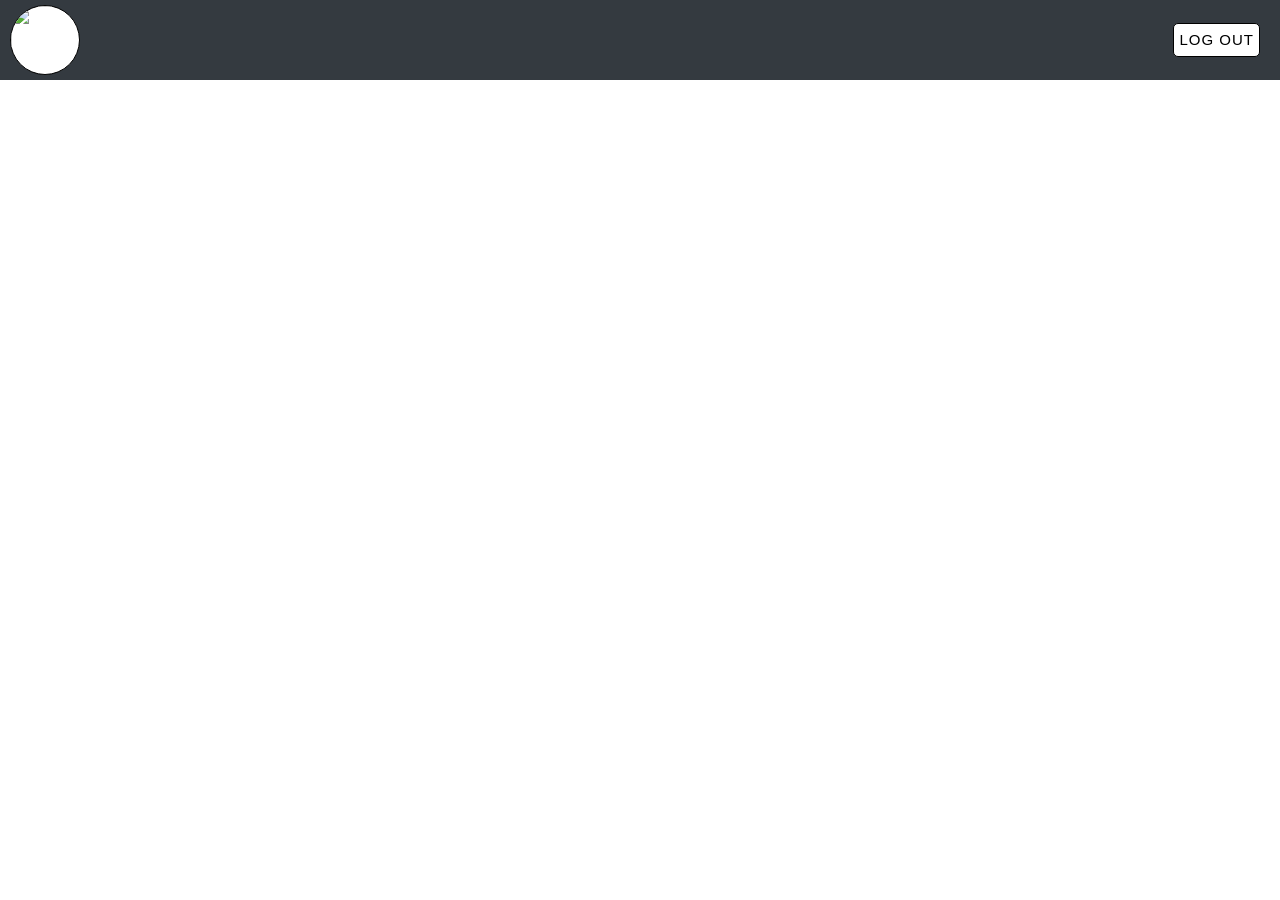
==== www/app.html @ 8a8f84ce "Initial commit" ====
<!DOCTYPE html>
<html>
  <head>
    <meta charset="utf-8" />
    <meta name="format-detection" content="telephone=no" />
    <meta name="msapplication-tap-highlight" content="no" />
    <meta
      name="viewport"
      content="user-scalable=no, initial-scale=1, maximum-scale=1, minimum-scale=1, width=device-width"
    />

    <!-- <meta http-equiv="Content-Security-Policy" content="default-src * 'unsafe-inline'; style-src 'self' https://stackpath.bootstrapcdn.com/bootstrap/4.1.3/css/bootstrap.min.css 'unsafe-inline'; media-src *" /> -->

    <!-- <script src="https://www.gstatic.com/firebasejs/5.11.1/firebase.js"></script> -->

    <!-- Bootstrap CSS -->
    <link
      rel="stylesheet"
      href="https://stackpath.bootstrapcdn.com/bootstrap/4.1.3/css/bootstrap.min.css"
      integrity="sha384-MCw98/SFnGE8fJT3GXwEOngsV7Zt27NXFoaoApmYm81iuXoPkFOJwJ8ERdknLPMO"
      crossorigin="anonymous"
    />
    <!--===============================================================================================-->
    <link rel="icon" type="image/png" href="images/icons/favicon.ico" />
    <link
      rel="stylesheet"
      type="text/css"
      href="vendor/bootstrap/css/bootstrap.min.css"
    />
    <link
      rel="stylesheet"
      type="text/css"
      href="fonts/font-awesome-4.7.0/css/font-awesome.min.css"
    />
    <link
      rel="stylesheet"
      type="text/css"
      href="fonts/iconic/css/material-design-iconic-font.min.css"
    />
    <link rel="stylesheet" type="text/css" href="vendor/animate/animate.css" />
    <link
      rel="stylesheet"
      type="text/css"
      href="vendor/css-hamburgers/hamburgers.min.css"
    />
    <link
      rel="stylesheet"
      type="text/css"
      href="vendor/animsition/css/animsition.min.css"
    />
    <link
      rel="stylesheet"
      type="text/css"
      href="vendor/select2/select2.min.css"
    />
    <link
      rel="stylesheet"
      type="text/css"
      href="vendor/daterangepicker/daterangepicker.css"
    />
    <link
      rel="stylesheet"
      href="https://use.fontawesome.com/releases/v5.8.2/css/all.css"
      integrity="sha384-oS3vJWv+0UjzBfQzYUhtDYW+Pj2yciDJxpsK1OYPAYjqT085Qq/1cq5FLXAZQ7Ay"
      crossorigin="anonymous"
    />
    <link rel="stylesheet" type="text/css" href="css/jquery-ui.css" />
    <!--===============================================================================================-->
    <link
      rel="stylesheet"
      href="https://cdn.jsdelivr.net/gh/fancyapps/fancybox@3.5.7/dist/jquery.fancybox.min.css"
    />

    <link rel="stylesheet" type="text/css" href="css/app.css" />
    <title>PomocnikNCD</title>
  </head>

  <body>
    <div class="header navbar navbar-dark bg-dark">
      <img
        src="https://www.w3schools.com/w3css/img_avatar3.png"
        alt=""
        id="profileImg"
      />
      <span id="userName"></span>
      <button type="button" id="logOut">Log Out</button>
    </div>
    <!-- -----------------------------LOGIN---------------- -->
    
    <!-- Optional JavaScript -->
    <!-- jQuery first, then Popper.js, then Bootstrap JS -->
    <script
      src="https://code.jquery.com/jquery-3.3.1.slim.min.js"
      integrity="sha384-q8i/X+965DzO0rT7abK41JStQIAqVgRVzpbzo5smXKp4YfRvH+8abtTE1Pi6jizo"
      crossorigin="anonymous"
    ></script>
    <script
      src="https://cdnjs.cloudflare.com/ajax/libs/popper.js/1.14.3/umd/popper.min.js"
      integrity="sha384-ZMP7rVo3mIykV+2+9J3UJ46jBk0WLaUAdn689aCwoqbBJiSnjAK/l8WvCWPIPm49"
      crossorigin="anonymous"
    ></script>
    <script
      src="https://stackpath.bootstrapcdn.com/bootstrap/4.1.3/js/bootstrap.min.js"
      integrity="sha384-ChfqqxuZUCnJSK3+MXmPNIyE6ZbWh2IMqE241rYiqJxyMiZ6OW/JmZQ5stwEULTy"
      crossorigin="anonymous"
    ></script>
    <script src="https://ajax.googleapis.com/ajax/libs/jquery/2.1.3/jquery.min.js"></script>

    <!-- Firebase App (the core Firebase SDK) is always required and must be listed first -->
    <script src="https://www.gstatic.com/firebasejs/5.11.1/firebase-app.js"></script>

    <!-- Add Firebase products that you want to use -->
    <script src="https://www.gstatic.com/firebasejs/5.11.1/firebase-auth.js"></script>
    <script src="https://www.gstatic.com/firebasejs/5.11.1/firebase-database.js"></script>
    <script src="https://www.gstatic.com/firebasejs/6.0.2/firebase-storage.js"></script>
    <script src="https://www.gstatic.com/firebasejs/6.1.0/firebase-firestore.js"></script>

    <!--===============================================================================================-->
    <script src="vendor/jquery/jquery-3.2.1.min.js"></script>
    <script src="vendor/animsition/js/animsition.min.js"></script>
    <script src="vendor/bootstrap/js/popper.js"></script>
    <script src="vendor/bootstrap/js/bootstrap.min.js"></script>
    <script src="vendor/select2/select2.min.js"></script>
    <script src="vendor/daterangepicker/moment.min.js"></script>
    <script src="vendor/daterangepicker/daterangepicker.js"></script>
    <script src="vendor/countdowntime/countdowntime.js"></script>
    <!--===============================================================================================-->
    <script src="https://cdn.jsdelivr.net/gh/fancyapps/fancybox@3.5.7/dist/jquery.fancybox.min.js"></script>

    <script type="text/javascript" src="js/jquery-ui.js"></script>
    <script type="text/javascript" src="cordova.js"></script>
    <script type="text/javascript" src="js/index.js"></script>
    <script type="text/javascript" src="js/weather.js"></script>
    <script type="text/javascript" src="js/air.js"></script>
    <script type="text/javascript" src="js/todolist.js"></script>
    <script type="text/javascript" src="js/fast_sms.js"></script>
    <script type="text/javascript" src="js/calendar.js"></script>
    <script>
      function changeLocation(location) {
        const views = document.getElementsByClassName("change-location");
        const el = document.getElementById(location + "-block");
        el.classList.remove("d-none");
        Array.prototype.forEach.call(views, (child) => {
          if (child.id !== location) {
            child.classList.remove("active");
            const element = document.getElementById(child.id + "-block");

            element && element.classList.add("d-none");
          } else {
            child.classList.add("active");
          }
        });
      }
    </script>
  </body>
</html>
---- www/fonts/iconic/css/material-design-iconic-font.min.css ----
@font-face{font-family:Material-Design-Iconic-Font;src:url(../fonts/Material-Design-Iconic-Font.woff2?v=2.2.0) format('woff2'),url(../fonts/Material-Design-Iconic-Font.woff?v=2.2.0) format('woff'),url(../fonts/Material-Design-Iconic-Font.ttf?v=2.2.0) format('truetype')}.zmdi{display:inline-block;font:normal normal normal 14px/1 'Material-Design-Iconic-Font';font-size:inherit;text-rendering:auto;-webkit-font-smoothing:antialiased;-moz-osx-font-smoothing:grayscale}.zmdi-hc-lg{font-size:1.33333333em;line-height:.75em;vertical-align:-15%}.zmdi-hc-2x{font-size:2em}.zmdi-hc-3x{font-size:3em}.zmdi-hc-4x{font-size:4em}.zmdi-hc-5x{font-size:5em}.zmdi-hc-fw{width:1.28571429em;text-align:center}.zmdi-hc-ul{padding-left:0;margin-left:2.14285714em;list-style-type:none}.zmdi-hc-ul>li{position:relative}.zmdi-hc-li{position:absolute;left:-2.14285714em;width:2.14285714em;top:.14285714em;text-align:center}.zmdi-hc-li.zmdi-hc-lg{left:-1.85714286em}.zmdi-hc-border{padding:.1em .25em;border:solid .1em #9e9e9e;border-radius:2px}.zmdi-hc-border-circle{padding:.1em .25em;border:solid .1em #9e9e9e;border-radius:50%}.zmdi.pull-left{float:left;margin-right:.15em}.zmdi.pull-right{float:right;margin-left:.15em}.zmdi-hc-spin{-webkit-animation:zmdi-spin 1.5s infinite linear;animation:zmdi-spin 1.5s infinite linear}.zmdi-hc-spin-reverse{-webkit-animation:zmdi-spin-reverse 1.5s infinite linear;animation:zmdi-spin-reverse 1.5s infinite linear}@-webkit-keyframes zmdi-spin{0%{-webkit-transform:rotate(0deg);transform:rotate(0deg)}100%{-webkit-transform:rotate(359deg);transform:rotate(359deg)}}@keyframes zmdi-spin{0%{-webkit-transform:rotate(0deg);transform:rotate(0deg)}100%{-webkit-transform:rotate(359deg);transform:rotate(359deg)}}@-webkit-keyframes zmdi-spin-reverse{0%{-webkit-transform:rotate(0deg);transform:rotate(0deg)}100%{-webkit-transform:rotate(-359deg);transform:rotate(-359deg)}}@keyframes zmdi-spin-reverse{0%{-webkit-transform:rotate(0deg);transform:rotate(0deg)}100%{-webkit-transform:rotate(-359deg);transform:rotate(-359deg)}}.zmdi-hc-rotate-90{-webkit-transform:rotate(90deg);-ms-transform:rotate(90deg);transform:rotate(90deg)}.zmdi-hc-rotate-180{-webkit-transform:rotate(180deg);-ms-transform:rotate(180deg);transform:rotate(180deg)}.zmdi-hc-rotate-270{-webkit-transform:rotate(270deg);-ms-transform:rotate(270deg);transform:rotate(270deg)}.zmdi-hc-flip-horizontal{-webkit-transform:scale(-1,1);-ms-transform:scale(-1,1);transform:scale(-1,1)}.zmdi-hc-flip-vertical{-webkit-transform:scale(1,-1);-ms-transform:scale(1,-1);transform:scale(1,-1)}.zmdi-hc-stack{position:relative;display:inline-block;width:2em;height:2em;line-height:2em;vertical-align:middle}.zmdi-hc-stack-1x,.zmdi-hc-stack-2x{position:absolute;left:0;width:100%;text-align:center}.zmdi-hc-stack-1x{line-height:inherit}.zmdi-hc-stack-2x{font-size:2em}.zmdi-hc-inverse{color:#fff}.zmdi-3d-rotation:before{content:'\f101'}.zmdi-airplane-off:before{content:'\f102'}.zmdi-airplane:before{content:'\f103'}.zmdi-album:before{content:'\f104'}.zmdi-archive:before{content:'\f105'}.zmdi-assignment-account:before{content:'\f106'}.zmdi-assignment-alert:before{content:'\f107'}.zmdi-assignment-check:before{content:'\f108'}.zmdi-assignment-o:before{content:'\f109'}.zmdi-assignment-return:before{content:'\f10a'}.zmdi-assignment-returned:before{content:'\f10b'}.zmdi-assignment:before{content:'\f10c'}.zmdi-attachment-alt:before{content:'\f10d'}.zmdi-attachment:before{content:'\f10e'}.zmdi-audio:before{content:'\f10f'}.zmdi-badge-check:before{content:'\f110'}.zmdi-balance-wallet:before{content:'\f111'}.zmdi-balance:before{content:'\f112'}.zmdi-battery-alert:before{content:'\f113'}.zmdi-battery-flash:before{content:'\f114'}.zmdi-battery-unknown:before{content:'\f115'}.zmdi-battery:before{content:'\f116'}.zmdi-bike:before{content:'\f117'}.zmdi-block-alt:before{content:'\f118'}.zmdi-block:before{content:'\f119'}.zmdi-boat:before{content:'\f11a'}.zmdi-book-image:before{content:'\f11b'}.zmdi-book:before{content:'\f11c'}.zmdi-bookmark-outline:before{content:'\f11d'}.zmdi-bookmark:before{content:'\f11e'}.zmdi-brush:before{content:'\f11f'}.zmdi-bug:before{content:'\f120'}.zmdi-bus:before{content:'\f121'}.zmdi-cake:before{content:'\f122'}.zmdi-car-taxi:before{content:'\f123'}.zmdi-car-wash:before{content:'\f124'}.zmdi-car:before{content:'\f125'}.zmdi-card-giftcard:before{content:'\f126'}.zmdi-card-membership:before{content:'\f127'}.zmdi-card-travel:before{content:'\f128'}.zmdi-card:before{content:'\f129'}.zmdi-case-check:before{content:'\f12a'}.zmdi-case-download:before{content:'\f12b'}.zmdi-case-play:before{content:'\f12c'}.zmdi-case:before{content:'\f12d'}.zmdi-cast-connected:before{content:'\f12e'}.zmdi-cast:before{content:'\f12f'}.zmdi-chart-donut:before{content:'\f130'}.zmdi-chart:before{content:'\f131'}.zmdi-city-alt:before{content:'\f132'}.zmdi-city:before{content:'\f133'}.zmdi-close-circle-o:before{content:'\f134'}.zmdi-close-circle:before{content:'\f135'}.zmdi-close:before{content:'\f136'}.zmdi-cocktail:before{content:'\f137'}.zmdi-code-setting:before{content:'\f138'}.zmdi-code-smartphone:before{content:'\f139'}.zmdi-code:before{content:'\f13a'}.zmdi-coffee:before{content:'\f13b'}.zmdi-collection-bookmark:before{content:'\f13c'}.zmdi-collection-case-play:before{content:'\f13d'}.zmdi-collection-folder-image:before{content:'\f13e'}.zmdi-collection-image-o:before{content:'\f13f'}.zmdi-collection-image:before{content:'\f140'}.zmdi-collection-item-1:before{content:'\f141'}.zmdi-collection-item-2:before{content:'\f142'}.zmdi-collection-item-3:before{content:'\f143'}.zmdi-collection-item-4:before{content:'\f144'}.zmdi-collection-item-5:before{content:'\f145'}.zmdi-collection-item-6:before{content:'\f146'}.zmdi-collection-item-7:before{content:'\f147'}.zmdi-collection-item-8:before{content:'\f148'}.zmdi-collection-item-9-plus:before{content:'\f149'}.zmdi-collection-item-9:before{content:'\f14a'}.zmdi-collection-item:before{content:'\f14b'}.zmdi-collection-music:before{content:'\f14c'}.zmdi-collection-pdf:before{content:'\f14d'}.zmdi-collection-plus:before{content:'\f14e'}.zmdi-collection-speaker:before{content:'\f14f'}.zmdi-collection-text:before{content:'\f150'}.zmdi-collection-video:before{content:'\f151'}.zmdi-compass:before{content:'\f152'}.zmdi-cutlery:before{content:'\f153'}.zmdi-delete:before{content:'\f154'}.zmdi-dialpad:before{content:'\f155'}.zmdi-dns:before{content:'\f156'}.zmdi-drink:before{content:'\f157'}.zmdi-edit:before{content:'\f158'}.zmdi-email-open:before{content:'\f159'}.zmdi-email:before{content:'\f15a'}.zmdi-eye-off:before{content:'\f15b'}.zmdi-eye:before{content:'\f15c'}.zmdi-eyedropper:before{content:'\f15d'}.zmdi-favorite-outline:before{content:'\f15e'}.zmdi-favorite:before{content:'\f15f'}.zmdi-filter-list:before{content:'\f160'}.zmdi-fire:before{content:'\f161'}.zmdi-flag:before{content:'\f162'}.zmdi-flare:before{content:'\f163'}.zmdi-flash-auto:before{content:'\f164'}.zmdi-flash-off:before{content:'\f165'}.zmdi-flash:before{content:'\f166'}.zmdi-flip:before{content:'\f167'}.zmdi-flower-alt:before{content:'\f168'}.zmdi-flower:before{content:'\f169'}.zmdi-font:before{content:'\f16a'}.zmdi-fullscreen-alt:before{content:'\f16b'}.zmdi-fullscreen-exit:before{content:'\f16c'}.zmdi-fullscreen:before{content:'\f16d'}.zmdi-functions:before{content:'\f16e'}.zmdi-gas-station:before{content:'\f16f'}.zmdi-gesture:before{content:'\f170'}.zmdi-globe-alt:before{content:'\f171'}.zmdi-globe-lock:before{content:'\f172'}.zmdi-globe:before{content:'\f173'}.zmdi-graduation-cap:before{content:'\f174'}.zmdi-home:before{content:'\f175'}.zmdi-hospital-alt:before{content:'\f176'}.zmdi-hospital:before{content:'\f177'}.zmdi-hotel:before{content:'\f178'}.zmdi-hourglass-alt:before{content:'\f179'}.zmdi-hourglass-outline:before{content:'\f17a'}.zmdi-hourglass:before{content:'\f17b'}.zmdi-http:before{content:'\f17c'}.zmdi-image-alt:before{content:'\f17d'}.zmdi-image-o:before{content:'\f17e'}.zmdi-image:before{content:'\f17f'}.zmdi-inbox:before{content:'\f180'}.zmdi-invert-colors-off:before{content:'\f181'}.zmdi-invert-colors:before{content:'\f182'}.zmdi-key:before{content:'\f183'}.zmdi-label-alt-outline:before{content:'\f184'}.zmdi-label-alt:before{content:'\f185'}.zmdi-label-heart:before{content:'\f186'}.zmdi-label:before{content:'\f187'}.zmdi-labels:before{content:'\f188'}.zmdi-lamp:before{content:'\f189'}.zmdi-landscape:before{content:'\f18a'}.zmdi-layers-off:before{content:'\f18b'}.zmdi-layers:before{content:'\f18c'}.zmdi-library:before{content:'\f18d'}.zmdi-link:before{content:'\f18e'}.zmdi-lock-open:before{content:'\f18f'}.zmdi-lock-outline:before{content:'\f190'}.zmdi-lock:before{content:'\f191'}.zmdi-mail-reply-all:before{content:'\f192'}.zmdi-mail-reply:before{content:'\f193'}.zmdi-mail-send:before{content:'\f194'}.zmdi-mall:before{content:'\f195'}.zmdi-map:before{content:'\f196'}.zmdi-menu:before{content:'\f197'}.zmdi-money-box:before{content:'\f198'}.zmdi-money-off:before{content:'\f199'}.zmdi-money:before{content:'\f19a'}.zmdi-more-vert:before{content:'\f19b'}.zmdi-more:before{content:'\f19c'}.zmdi-movie-alt:before{content:'\f19d'}.zmdi-movie:before{content:'\f19e'}.zmdi-nature-people:before{content:'\f19f'}.zmdi-nature:before{content:'\f1a0'}.zmdi-navigation:before{content:'\f1a1'}.zmdi-open-in-browser:before{content:'\f1a2'}.zmdi-open-in-new:before{content:'\f1a3'}.zmdi-palette:before{content:'\f1a4'}.zmdi-parking:before{content:'\f1a5'}.zmdi-pin-account:before{content:'\f1a6'}.zmdi-pin-assistant:before{content:'\f1a7'}.zmdi-pin-drop:before{content:'\f1a8'}.zmdi-pin-help:before{content:'\f1a9'}.zmdi-pin-off:before{content:'\f1aa'}.zmdi-pin:before{content:'\f1ab'}.zmdi-pizza:before{content:'\f1ac'}.zmdi-plaster:before{content:'\f1ad'}.zmdi-power-setting:before{content:'\f1ae'}.zmdi-power:before{content:'\f1af'}.zmdi-print:before{content:'\f1b0'}.zmdi-puzzle-piece:before{content:'\f1b1'}.zmdi-quote:before{content:'\f1b2'}.zmdi-railway:before{content:'\f1b3'}.zmdi-receipt:before{content:'\f1b4'}.zmdi-refresh-alt:before{content:'\f1b5'}.zmdi-refresh-sync-alert:before{content:'\f1b6'}.zmdi-refresh-sync-off:before{content:'\f1b7'}.zmdi-refresh-sync:before{content:'\f1b8'}.zmdi-refresh:before{content:'\f1b9'}.zmdi-roller:before{content:'\f1ba'}.zmdi-ruler:before{content:'\f1bb'}.zmdi-scissors:before{content:'\f1bc'}.zmdi-screen-rotation-lock:before{content:'\f1bd'}.zmdi-screen-rotation:before{content:'\f1be'}.zmdi-search-for:before{content:'\f1bf'}.zmdi-search-in-file:before{content:'\f1c0'}.zmdi-search-in-page:before{content:'\f1c1'}.zmdi-search-replace:before{content:'\f1c2'}.zmdi-search:before{content:'\f1c3'}.zmdi-seat:before{content:'\f1c4'}.zmdi-settings-square:before{content:'\f1c5'}.zmdi-settings:before{content:'\f1c6'}.zmdi-shield-check:before{content:'\f1c7'}.zmdi-shield-security:before{content:'\f1c8'}.zmdi-shopping-basket:before{content:'\f1c9'}.zmdi-shopping-cart-plus:before{content:'\f1ca'}.zmdi-shopping-cart:before{content:'\f1cb'}.zmdi-sign-in:before{content:'\f1cc'}.zmdi-sort-amount-asc:before{content:'\f1cd'}.zmdi-sort-amount-desc:before{content:'\f1ce'}.zmdi-sort-asc:before{content:'\f1cf'}.zmdi-sort-desc:before{content:'\f1d0'}.zmdi-spellcheck:before{content:'\f1d1'}.zmdi-storage:before{content:'\f1d2'}.zmdi-store-24:before{content:'\f1d3'}.zmdi-store:before{content:'\f1d4'}.zmdi-subway:before{content:'\f1d5'}.zmdi-sun:before{content:'\f1d6'}.zmdi-tab-unselected:before{content:'\f1d7'}.zmdi-tab:before{content:'\f1d8'}.zmdi-tag-close:before{content:'\f1d9'}.zmdi-tag-more:before{content:'\f1da'}.zmdi-tag:before{content:'\f1db'}.zmdi-thumb-down:before{content:'\f1dc'}.zmdi-thumb-up-down:before{content:'\f1dd'}.zmdi-thumb-up:before{content:'\f1de'}.zmdi-ticket-star:before{content:'\f1df'}.zmdi-toll:before{content:'\f1e0'}.zmdi-toys:before{content:'\f1e1'}.zmdi-traffic:before{content:'\f1e2'}.zmdi-translate:before{content:'\f1e3'}.zmdi-triangle-down:before{content:'\f1e4'}.zmdi-triangle-up:before{content:'\f1e5'}.zmdi-truck:before{content:'\f1e6'}.zmdi-turning-sign:before{content:'\f1e7'}.zmdi-wallpaper:before{content:'\f1e8'}.zmdi-washing-machine:before{content:'\f1e9'}.zmdi-window-maximize:before{content:'\f1ea'}.zmdi-window-minimize:before{content:'\f1eb'}.zmdi-window-restore:before{content:'\f1ec'}.zmdi-wrench:before{content:'\f1ed'}.zmdi-zoom-in:before{content:'\f1ee'}.zmdi-zoom-out:before{content:'\f1ef'}.zmdi-alert-circle-o:before{content:'\f1f0'}.zmdi-alert-circle:before{content:'\f1f1'}.zmdi-alert-octagon:before{content:'\f1f2'}.zmdi-alert-polygon:before{content:'\f1f3'}.zmdi-alert-triangle:before{content:'\f1f4'}.zmdi-help-outline:before{content:'\f1f5'}.zmdi-help:before{content:'\f1f6'}.zmdi-info-outline:before{content:'\f1f7'}.zmdi-info:before{content:'\f1f8'}.zmdi-notifications-active:before{content:'\f1f9'}.zmdi-notifications-add:before{content:'\f1fa'}.zmdi-notifications-none:before{content:'\f1fb'}.zmdi-notifications-off:before{content:'\f1fc'}.zmdi-notifications-paused:before{content:'\f1fd'}.zmdi-notifications:before{content:'\f1fe'}.zmdi-account-add:before{content:'\f1ff'}.zmdi-account-box-mail:before{content:'\f200'}.zmdi-account-box-o:before{content:'\f201'}.zmdi-account-box-phone:before{content:'\f202'}.zmdi-account-box:before{content:'\f203'}.zmdi-account-calendar:before{content:'\f204'}.zmdi-account-circle:before{content:'\f205'}.zmdi-account-o:before{content:'\f206'}.zmdi-account:before{content:'\f207'}.zmdi-accounts-add:before{content:'\f208'}.zmdi-accounts-alt:before{content:'\f209'}.zmdi-accounts-list-alt:before{content:'\f20a'}.zmdi-accounts-list:before{content:'\f20b'}.zmdi-accounts-outline:before{content:'\f20c'}.zmdi-accounts:before{content:'\f20d'}.zmdi-face:before{content:'\f20e'}.zmdi-female:before{content:'\f20f'}.zmdi-male-alt:before{content:'\f210'}.zmdi-male-female:before{content:'\f211'}.zmdi-male:before{content:'\f212'}.zmdi-mood-bad:before{content:'\f213'}.zmdi-mood:before{content:'\f214'}.zmdi-run:before{content:'\f215'}.zmdi-walk:before{content:'\f216'}.zmdi-cloud-box:before{content:'\f217'}.zmdi-cloud-circle:before{content:'\f218'}.zmdi-cloud-done:before{content:'\f219'}.zmdi-cloud-download:before{content:'\f21a'}.zmdi-cloud-off:before{content:'\f21b'}.zmdi-cloud-outline-alt:before{content:'\f21c'}.zmdi-cloud-outline:before{content:'\f21d'}.zmdi-cloud-upload:before{content:'\f21e'}.zmdi-cloud:before{content:'\f21f'}.zmdi-download:before{content:'\f220'}.zmdi-file-plus:before{content:'\f221'}.zmdi-file-text:before{content:'\f222'}.zmdi-file:before{content:'\f223'}.zmdi-folder-outline:before{content:'\f224'}.zmdi-folder-person:before{content:'\f225'}.zmdi-folder-star-alt:before{content:'\f226'}.zmdi-folder-star:before{content:'\f227'}.zmdi-folder:before{content:'\f228'}.zmdi-gif:before{content:'\f229'}.zmdi-upload:before{content:'\f22a'}.zmdi-border-all:before{content:'\f22b'}.zmdi-border-bottom:before{content:'\f22c'}.zmdi-border-clear:before{content:'\f22d'}.zmdi-border-color:before{content:'\f22e'}.zmdi-border-horizontal:before{content:'\f22f'}.zmdi-border-inner:before{content:'\f230'}.zmdi-border-left:before{content:'\f231'}.zmdi-border-outer:before{content:'\f232'}.zmdi-border-right:before{content:'\f233'}.zmdi-border-style:before{content:'\f234'}.zmdi-border-top:before{content:'\f235'}.zmdi-border-vertical:before{content:'\f236'}.zmdi-copy:before{content:'\f237'}.zmdi-crop:before{content:'\f238'}.zmdi-format-align-center:before{content:'\f239'}.zmdi-format-align-justify:before{content:'\f23a'}.zmdi-format-align-left:before{content:'\f23b'}.zmdi-format-align-right:before{content:'\f23c'}.zmdi-format-bold:before{content:'\f23d'}.zmdi-format-clear-all:before{content:'\f23e'}.zmdi-format-clear:before{content:'\f23f'}.zmdi-format-color-fill:before{content:'\f240'}.zmdi-format-color-reset:before{content:'\f241'}.zmdi-format-color-text:before{content:'\f242'}.zmdi-format-indent-decrease:before{content:'\f243'}.zmdi-format-indent-increase:before{content:'\f244'}.zmdi-format-italic:before{content:'\f245'}.zmdi-format-line-spacing:before{content:'\f246'}.zmdi-format-list-bulleted:before{content:'\f247'}.zmdi-format-list-numbered:before{content:'\f248'}.zmdi-format-ltr:before{content:'\f249'}.zmdi-format-rtl:before{content:'\f24a'}.zmdi-format-size:before{content:'\f24b'}.zmdi-format-strikethrough-s:before{content:'\f24c'}.zmdi-format-strikethrough:before{content:'\f24d'}.zmdi-format-subject:before{content:'\f24e'}.zmdi-format-underlined:before{content:'\f24f'}.zmdi-format-valign-bottom:before{content:'\f250'}.zmdi-format-valign-center:before{content:'\f251'}.zmdi-format-valign-top:before{content:'\f252'}.zmdi-redo:before{content:'\f253'}.zmdi-select-all:before{content:'\f254'}.zmdi-space-bar:before{content:'\f255'}.zmdi-text-format:before{content:'\f256'}.zmdi-transform:before{content:'\f257'}.zmdi-undo:before{content:'\f258'}.zmdi-wrap-text:before{content:'\f259'}.zmdi-comment-alert:before{content:'\f25a'}.zmdi-comment-alt-text:before{content:'\f25b'}.zmdi-comment-alt:before{content:'\f25c'}.zmdi-comment-edit:before{content:'\f25d'}.zmdi-comment-image:before{content:'\f25e'}.zmdi-comment-list:before{content:'\f25f'}.zmdi-comment-more:before{content:'\f260'}.zmdi-comment-outline:before{content:'\f261'}.zmdi-comment-text-alt:before{content:'\f262'}.zmdi-comment-text:before{content:'\f263'}.zmdi-comment-video:before{content:'\f264'}.zmdi-comment:before{content:'\f265'}.zmdi-comments:before{content:'\f266'}.zmdi-check-all:before{content:'\f267'}.zmdi-check-circle-u:before{content:'\f268'}.zmdi-check-circle:before{content:'\f269'}.zmdi-check-square:before{content:'\f26a'}.zmdi-check:before{content:'\f26b'}.zmdi-circle-o:before{content:'\f26c'}.zmdi-circle:before{content:'\f26d'}.zmdi-dot-circle-alt:before{content:'\f26e'}.zmdi-dot-circle:before{content:'\f26f'}.zmdi-minus-circle-outline:before{content:'\f270'}.zmdi-minus-circle:before{content:'\f271'}.zmdi-minus-square:before{content:'\f272'}.zmdi-minus:before{content:'\f273'}.zmdi-plus-circle-o-duplicate:before{content:'\f274'}.zmdi-plus-circle-o:before{content:'\f275'}.zmdi-plus-circle:before{content:'\f276'}.zmdi-plus-square:before{content:'\f277'}.zmdi-plus:before{content:'\f278'}.zmdi-square-o:before{content:'\f279'}.zmdi-star-circle:before{content:'\f27a'}.zmdi-star-half:before{content:'\f27b'}.zmdi-star-outline:before{content:'\f27c'}.zmdi-star:before{content:'\f27d'}.zmdi-bluetooth-connected:before{content:'\f27e'}.zmdi-bluetooth-off:before{content:'\f27f'}.zmdi-bluetooth-search:before{content:'\f280'}.zmdi-bluetooth-setting:before{content:'\f281'}.zmdi-bluetooth:before{content:'\f282'}.zmdi-camera-add:before{content:'\f283'}.zmdi-camera-alt:before{content:'\f284'}.zmdi-camera-bw:before{content:'\f285'}.zmdi-camera-front:before{content:'\f286'}.zmdi-camera-mic:before{content:'\f287'}.zmdi-camera-party-mode:before{content:'\f288'}.zmdi-camera-rear:before{content:'\f289'}.zmdi-camera-roll:before{content:'\f28a'}.zmdi-camera-switch:before{content:'\f28b'}.zmdi-camera:before{content:'\f28c'}.zmdi-card-alert:before{content:'\f28d'}.zmdi-card-off:before{content:'\f28e'}.zmdi-card-sd:before{content:'\f28f'}.zmdi-card-sim:before{content:'\f290'}.zmdi-desktop-mac:before{content:'\f291'}.zmdi-desktop-windows:before{content:'\f292'}.zmdi-device-hub:before{content:'\f293'}.zmdi-devices-off:before{content:'\f294'}.zmdi-devices:before{content:'\f295'}.zmdi-dock:before{content:'\f296'}.zmdi-floppy:before{content:'\f297'}.zmdi-gamepad:before{content:'\f298'}.zmdi-gps-dot:before{content:'\f299'}.zmdi-gps-off:before{content:'\f29a'}.zmdi-gps:before{content:'\f29b'}.zmdi-headset-mic:before{content:'\f29c'}.zmdi-headset:before{content:'\f29d'}.zmdi-input-antenna:before{content:'\f29e'}.zmdi-input-composite:before{content:'\f29f'}.zmdi-input-hdmi:before{content:'\f2a0'}.zmdi-input-power:before{content:'\f2a1'}.zmdi-input-svideo:before{content:'\f2a2'}.zmdi-keyboard-hide:before{content:'\f2a3'}.zmdi-keyboard:before{content:'\f2a4'}.zmdi-laptop-chromebook:before{content:'\f2a5'}.zmdi-laptop-mac:before{content:'\f2a6'}.zmdi-laptop:before{content:'\f2a7'}.zmdi-mic-off:before{content:'\f2a8'}.zmdi-mic-outline:before{content:'\f2a9'}.zmdi-mic-setting:before{content:'\f2aa'}.zmdi-mic:before{content:'\f2ab'}.zmdi-mouse:before{content:'\f2ac'}.zmdi-network-alert:before{content:'\f2ad'}.zmdi-network-locked:before{content:'\f2ae'}.zmdi-network-off:before{content:'\f2af'}.zmdi-network-outline:before{content:'\f2b0'}.zmdi-network-setting:before{content:'\f2b1'}.zmdi-network:before{content:'\f2b2'}.zmdi-phone-bluetooth:before{content:'\f2b3'}.zmdi-phone-end:before{content:'\f2b4'}.zmdi-phone-forwarded:before{content:'\f2b5'}.zmdi-phone-in-talk:before{content:'\f2b6'}.zmdi-phone-locked:before{content:'\f2b7'}.zmdi-phone-missed:before{content:'\f2b8'}.zmdi-phone-msg:before{content:'\f2b9'}.zmdi-phone-paused:before{content:'\f2ba'}.zmdi-phone-ring:before{content:'\f2bb'}.zmdi-phone-setting:before{content:'\f2bc'}.zmdi-phone-sip:before{content:'\f2bd'}.zmdi-phone:before{content:'\f2be'}.zmdi-portable-wifi-changes:before{content:'\f2bf'}.zmdi-portable-wifi-off:before{content:'\f2c0'}.zmdi-portable-wifi:before{content:'\f2c1'}.zmdi-radio:before{content:'\f2c2'}.zmdi-reader:before{content:'\f2c3'}.zmdi-remote-control-alt:before{content:'\f2c4'}.zmdi-remote-control:before{content:'\f2c5'}.zmdi-router:before{content:'\f2c6'}.zmdi-scanner:before{content:'\f2c7'}.zmdi-smartphone-android:before{content:'\f2c8'}.zmdi-smartphone-download:before{content:'\f2c9'}.zmdi-smartphone-erase:before{content:'\f2ca'}.zmdi-smartphone-info:before{content:'\f2cb'}.zmdi-smartphone-iphone:before{content:'\f2cc'}.zmdi-smartphone-landscape-lock:before{content:'\f2cd'}.zmdi-smartphone-landscape:before{content:'\f2ce'}.zmdi-smartphone-lock:before{content:'\f2cf'}.zmdi-smartphone-portrait-lock:before{content:'\f2d0'}.zmdi-smartphone-ring:before{content:'\f2d1'}.zmdi-smartphone-setting:before{content:'\f2d2'}.zmdi-smartphone-setup:before{content:'\f2d3'}.zmdi-smartphone:before{content:'\f2d4'}.zmdi-speaker:before{content:'\f2d5'}.zmdi-tablet-android:before{content:'\f2d6'}.zmdi-tablet-mac:before{content:'\f2d7'}.zmdi-tablet:before{content:'\f2d8'}.zmdi-tv-alt-play:before{content:'\f2d9'}.zmdi-tv-list:before{content:'\f2da'}.zmdi-tv-play:before{content:'\f2db'}.zmdi-tv:before{content:'\f2dc'}.zmdi-usb:before{content:'\f2dd'}.zmdi-videocam-off:before{content:'\f2de'}.zmdi-videocam-switch:before{content:'\f2df'}.zmdi-videocam:before{content:'\f2e0'}.zmdi-watch:before{content:'\f2e1'}.zmdi-wifi-alt-2:before{content:'\f2e2'}.zmdi-wifi-alt:before{content:'\f2e3'}.zmdi-wifi-info:before{content:'\f2e4'}.zmdi-wifi-lock:before{content:'\f2e5'}.zmdi-wifi-off:before{content:'\f2e6'}.zmdi-wifi-outline:before{content:'\f2e7'}.zmdi-wifi:before{content:'\f2e8'}.zmdi-arrow-left-bottom:before{content:'\f2e9'}.zmdi-arrow-left:before{content:'\f2ea'}.zmdi-arrow-merge:before{content:'\f2eb'}.zmdi-arrow-missed:before{content:'\f2ec'}.zmdi-arrow-right-top:before{content:'\f2ed'}.zmdi-arrow-right:before{content:'\f2ee'}.zmdi-arrow-split:before{content:'\f2ef'}.zmdi-arrows:before{content:'\f2f0'}.zmdi-caret-down-circle:before{content:'\f2f1'}.zmdi-caret-down:before{content:'\f2f2'}.zmdi-caret-left-circle:before{content:'\f2f3'}.zmdi-caret-left:before{content:'\f2f4'}.zmdi-caret-right-circle:before{content:'\f2f5'}.zmdi-caret-right:before{content:'\f2f6'}.zmdi-caret-up-circle:before{content:'\f2f7'}.zmdi-caret-up:before{content:'\f2f8'}.zmdi-chevron-down:before{content:'\f2f9'}.zmdi-chevron-left:before{content:'\f2fa'}.zmdi-chevron-right:before{content:'\f2fb'}.zmdi-chevron-up:before{content:'\f2fc'}.zmdi-forward:before{content:'\f2fd'}.zmdi-long-arrow-down:before{content:'\f2fe'}.zmdi-long-arrow-left:before{content:'\f2ff'}.zmdi-long-arrow-return:before{content:'\f300'}.zmdi-long-arrow-right:before{content:'\f301'}.zmdi-long-arrow-tab:before{content:'\f302'}.zmdi-long-arrow-up:before{content:'\f303'}.zmdi-rotate-ccw:before{content:'\f304'}.zmdi-rotate-cw:before{content:'\f305'}.zmdi-rotate-left:before{content:'\f306'}.zmdi-rotate-right:before{content:'\f307'}.zmdi-square-down:before{content:'\f308'}.zmdi-square-right:before{content:'\f309'}.zmdi-swap-alt:before{content:'\f30a'}.zmdi-swap-vertical-circle:before{content:'\f30b'}.zmdi-swap-vertical:before{content:'\f30c'}.zmdi-swap:before{content:'\f30d'}.zmdi-trending-down:before{content:'\f30e'}.zmdi-trending-flat:before{content:'\f30f'}.zmdi-trending-up:before{content:'\f310'}.zmdi-unfold-less:before{content:'\f311'}.zmdi-unfold-more:before{content:'\f312'}.zmdi-apps:before{content:'\f313'}.zmdi-grid-off:before{content:'\f314'}.zmdi-grid:before{content:'\f315'}.zmdi-view-agenda:before{content:'\f316'}.zmdi-view-array:before{content:'\f317'}.zmdi-view-carousel:before{content:'\f318'}.zmdi-view-column:before{content:'\f319'}.zmdi-view-comfy:before{content:'\f31a'}.zmdi-view-compact:before{content:'\f31b'}.zmdi-view-dashboard:before{content:'\f31c'}.zmdi-view-day:before{content:'\f31d'}.zmdi-view-headline:before{content:'\f31e'}.zmdi-view-list-alt:before{content:'\f31f'}.zmdi-view-list:before{content:'\f320'}.zmdi-view-module:before{content:'\f321'}.zmdi-view-quilt:before{content:'\f322'}.zmdi-view-stream:before{content:'\f323'}.zmdi-view-subtitles:before{content:'\f324'}.zmdi-view-toc:before{content:'\f325'}.zmdi-view-web:before{content:'\f326'}.zmdi-view-week:before{content:'\f327'}.zmdi-widgets:before{content:'\f328'}.zmdi-alarm-check:before{content:'\f329'}.zmdi-alarm-off:before{content:'\f32a'}.zmdi-alarm-plus:before{content:'\f32b'}.zmdi-alarm-snooze:before{content:'\f32c'}.zmdi-alarm:before{content:'\f32d'}.zmdi-calendar-alt:before{content:'\f32e'}.zmdi-calendar-check:before{content:'\f32f'}.zmdi-calendar-close:before{content:'\f330'}.zmdi-calendar-note:before{content:'\f331'}.zmdi-calendar:before{content:'\f332'}.zmdi-time-countdown:before{content:'\f333'}.zmdi-time-interval:before{content:'\f334'}.zmdi-time-restore-setting:before{content:'\f335'}.zmdi-time-restore:before{content:'\f336'}.zmdi-time:before{content:'\f337'}.zmdi-timer-off:before{content:'\f338'}.zmdi-timer:before{content:'\f339'}.zmdi-android-alt:before{content:'\f33a'}.zmdi-android:before{content:'\f33b'}.zmdi-apple:before{content:'\f33c'}.zmdi-behance:before{content:'\f33d'}.zmdi-codepen:before{content:'\f33e'}.zmdi-dribbble:before{content:'\f33f'}.zmdi-dropbox:before{content:'\f340'}.zmdi-evernote:before{content:'\f341'}.zmdi-facebook-box:before{content:'\f342'}.zmdi-facebook:before{content:'\f343'}.zmdi-github-box:before{content:'\f344'}.zmdi-github:before{content:'\f345'}.zmdi-google-drive:before{content:'\f346'}.zmdi-google-earth:before{content:'\f347'}.zmdi-google-glass:before{content:'\f348'}.zmdi-google-maps:before{content:'\f349'}.zmdi-google-pages:before{content:'\f34a'}.zmdi-google-play:before{content:'\f34b'}.zmdi-google-plus-box:before{content:'\f34c'}.zmdi-google-plus:before{content:'\f34d'}.zmdi-google:before{content:'\f34e'}.zmdi-instagram:before{content:'\f34f'}.zmdi-language-css3:before{content:'\f350'}.zmdi-language-html5:before{content:'\f351'}.zmdi-language-javascript:before{content:'\f352'}.zmdi-language-python-alt:before{content:'\f353'}.zmdi-language-python:before{content:'\f354'}.zmdi-lastfm:before{content:'\f355'}.zmdi-linkedin-box:before{content:'\f356'}.zmdi-paypal:before{content:'\f357'}.zmdi-pinterest-box:before{content:'\f358'}.zmdi-pocket:before{content:'\f359'}.zmdi-polymer:before{content:'\f35a'}.zmdi-share:before{content:'\f35b'}.zmdi-stackoverflow:before{content:'\f35c'}.zmdi-steam-square:before{content:'\f35d'}.zmdi-steam:before{content:'\f35e'}.zmdi-twitter-box:before{content:'\f35f'}.zmdi-twitter:before{content:'\f360'}.zmdi-vk:before{content:'\f361'}.zmdi-wikipedia:before{content:'\f362'}.zmdi-windows:before{content:'\f363'}.zmdi-aspect-ratio-alt:before{content:'\f364'}.zmdi-aspect-ratio:before{content:'\f365'}.zmdi-blur-circular:before{content:'\f366'}.zmdi-blur-linear:before{content:'\f367'}.zmdi-blur-off:before{content:'\f368'}.zmdi-blur:before{content:'\f369'}.zmdi-brightness-2:before{content:'\f36a'}.zmdi-brightness-3:before{content:'\f36b'}.zmdi-brightness-4:before{content:'\f36c'}.zmdi-brightness-5:before{content:'\f36d'}.zmdi-brightness-6:before{content:'\f36e'}.zmdi-brightness-7:before{content:'\f36f'}.zmdi-brightness-auto:before{content:'\f370'}.zmdi-brightness-setting:before{content:'\f371'}.zmdi-broken-image:before{content:'\f372'}.zmdi-center-focus-strong:before{content:'\f373'}.zmdi-center-focus-weak:before{content:'\f374'}.zmdi-compare:before{content:'\f375'}.zmdi-crop-16-9:before{content:'\f376'}.zmdi-crop-3-2:before{content:'\f377'}.zmdi-crop-5-4:before{content:'\f378'}.zmdi-crop-7-5:before{content:'\f379'}.zmdi-crop-din:before{content:'\f37a'}.zmdi-crop-free:before{content:'\f37b'}.zmdi-crop-landscape:before{content:'\f37c'}.zmdi-crop-portrait:before{content:'\f37d'}.zmdi-crop-square:before{content:'\f37e'}.zmdi-exposure-alt:before{content:'\f37f'}.zmdi-exposure:before{content:'\f380'}.zmdi-filter-b-and-w:before{content:'\f381'}.zmdi-filter-center-focus:before{content:'\f382'}.zmdi-filter-frames:before{content:'\f383'}.zmdi-filter-tilt-shift:before{content:'\f384'}.zmdi-gradient:before{content:'\f385'}.zmdi-grain:before{content:'\f386'}.zmdi-graphic-eq:before{content:'\f387'}.zmdi-hdr-off:before{content:'\f388'}.zmdi-hdr-strong:before{content:'\f389'}.zmdi-hdr-weak:before{content:'\f38a'}.zmdi-hdr:before{content:'\f38b'}.zmdi-iridescent:before{content:'\f38c'}.zmdi-leak-off:before{content:'\f38d'}.zmdi-leak:before{content:'\f38e'}.zmdi-looks:before{content:'\f38f'}.zmdi-loupe:before{content:'\f390'}.zmdi-panorama-horizontal:before{content:'\f391'}.zmdi-panorama-vertical:before{content:'\f392'}.zmdi-panorama-wide-angle:before{content:'\f393'}.zmdi-photo-size-select-large:before{content:'\f394'}.zmdi-photo-size-select-small:before{content:'\f395'}.zmdi-picture-in-picture:before{content:'\f396'}.zmdi-slideshow:before{content:'\f397'}.zmdi-texture:before{content:'\f398'}.zmdi-tonality:before{content:'\f399'}.zmdi-vignette:before{content:'\f39a'}.zmdi-wb-auto:before{content:'\f39b'}.zmdi-eject-alt:before{content:'\f39c'}.zmdi-eject:before{content:'\f39d'}.zmdi-equalizer:before{content:'\f39e'}.zmdi-fast-forward:before{content:'\f39f'}.zmdi-fast-rewind:before{content:'\f3a0'}.zmdi-forward-10:before{content:'\f3a1'}.zmdi-forward-30:before{content:'\f3a2'}.zmdi-forward-5:before{content:'\f3a3'}.zmdi-hearing:before{content:'\f3a4'}.zmdi-pause-circle-outline:before{content:'\f3a5'}.zmdi-pause-circle:before{content:'\f3a6'}.zmdi-pause:before{content:'\f3a7'}.zmdi-play-circle-outline:before{content:'\f3a8'}.zmdi-play-circle:before{content:'\f3a9'}.zmdi-play:before{content:'\f3aa'}.zmdi-playlist-audio:before{content:'\f3ab'}.zmdi-playlist-plus:before{content:'\f3ac'}.zmdi-repeat-one:before{content:'\f3ad'}.zmdi-repeat:before{content:'\f3ae'}.zmdi-replay-10:before{content:'\f3af'}.zmdi-replay-30:before{content:'\f3b0'}.zmdi-replay-5:before{content:'\f3b1'}.zmdi-replay:before{content:'\f3b2'}.zmdi-shuffle:before{content:'\f3b3'}.zmdi-skip-next:before{content:'\f3b4'}.zmdi-skip-previous:before{content:'\f3b5'}.zmdi-stop:before{content:'\f3b6'}.zmdi-surround-sound:before{content:'\f3b7'}.zmdi-tune:before{content:'\f3b8'}.zmdi-volume-down:before{content:'\f3b9'}.zmdi-volume-mute:before{content:'\f3ba'}.zmdi-volume-off:before{content:'\f3bb'}.zmdi-volume-up:before{content:'\f3bc'}.zmdi-n-1-square:before{content:'\f3bd'}.zmdi-n-2-square:before{content:'\f3be'}.zmdi-n-3-square:before{content:'\f3bf'}.zmdi-n-4-square:before{content:'\f3c0'}.zmdi-n-5-square:before{content:'\f3c1'}.zmdi-n-6-square:before{content:'\f3c2'}.zmdi-neg-1:before{content:'\f3c3'}.zmdi-neg-2:before{content:'\f3c4'}.zmdi-plus-1:before{content:'\f3c5'}.zmdi-plus-2:before{content:'\f3c6'}.zmdi-sec-10:before{content:'\f3c7'}.zmdi-sec-3:before{content:'\f3c8'}.zmdi-zero:before{content:'\f3c9'}.zmdi-airline-seat-flat-angled:before{content:'\f3ca'}.zmdi-airline-seat-flat:before{content:'\f3cb'}.zmdi-airline-seat-individual-suite:before{content:'\f3cc'}.zmdi-airline-seat-legroom-extra:before{content:'\f3cd'}.zmdi-airline-seat-legroom-normal:before{content:'\f3ce'}.zmdi-airline-seat-legroom-reduced:before{content:'\f3cf'}.zmdi-airline-seat-recline-extra:before{content:'\f3d0'}.zmdi-airline-seat-recline-normal:before{content:'\f3d1'}.zmdi-airplay:before{content:'\f3d2'}.zmdi-closed-caption:before{content:'\f3d3'}.zmdi-confirmation-number:before{content:'\f3d4'}.zmdi-developer-board:before{content:'\f3d5'}.zmdi-disc-full:before{content:'\f3d6'}.zmdi-explicit:before{content:'\f3d7'}.zmdi-flight-land:before{content:'\f3d8'}.zmdi-flight-takeoff:before{content:'\f3d9'}.zmdi-flip-to-back:before{content:'\f3da'}.zmdi-flip-to-front:before{content:'\f3db'}.zmdi-group-work:before{content:'\f3dc'}.zmdi-hd:before{content:'\f3dd'}.zmdi-hq:before{content:'\f3de'}.zmdi-markunread-mailbox:before{content:'\f3df'}.zmdi-memory:before{content:'\f3e0'}.zmdi-nfc:before{content:'\f3e1'}.zmdi-play-for-work:before{content:'\f3e2'}.zmdi-power-input:before{content:'\f3e3'}.zmdi-present-to-all:before{content:'\f3e4'}.zmdi-satellite:before{content:'\f3e5'}.zmdi-tap-and-play:before{content:'\f3e6'}.zmdi-vibration:before{content:'\f3e7'}.zmdi-voicemail:before{content:'\f3e8'}.zmdi-group:before{content:'\f3e9'}.zmdi-rss:before{content:'\f3ea'}.zmdi-shape:before{content:'\f3eb'}.zmdi-spinner:before{content:'\f3ec'}.zmdi-ungroup:before{content:'\f3ed'}.zmdi-500px:before{content:'\f3ee'}.zmdi-8tracks:before{content:'\f3ef'}.zmdi-amazon:before{content:'\f3f0'}.zmdi-blogger:before{content:'\f3f1'}.zmdi-delicious:before{content:'\f3f2'}.zmdi-disqus:before{content:'\f3f3'}.zmdi-flattr:before{content:'\f3f4'}.zmdi-flickr:before{content:'\f3f5'}.zmdi-github-alt:before{content:'\f3f6'}.zmdi-google-old:before{content:'\f3f7'}.zmdi-linkedin:before{content:'\f3f8'}.zmdi-odnoklassniki:before{content:'\f3f9'}.zmdi-outlook:before{content:'\f3fa'}.zmdi-paypal-alt:before{content:'\f3fb'}.zmdi-pinterest:before{content:'\f3fc'}.zmdi-playstation:before{content:'\f3fd'}.zmdi-reddit:before{content:'\f3fe'}.zmdi-skype:before{content:'\f3ff'}.zmdi-slideshare:before{content:'\f400'}.zmdi-soundcloud:before{content:'\f401'}.zmdi-tumblr:before{content:'\f402'}.zmdi-twitch:before{content:'\f403'}.zmdi-vimeo:before{content:'\f404'}.zmdi-whatsapp:before{content:'\f405'}.zmdi-xbox:before{content:'\f406'}.zmdi-yahoo:before{content:'\f407'}.zmdi-youtube-play:before{content:'\f408'}.zmdi-youtube:before{content:'\f409'}.zmdi-3d-rotation:before{content:'\f101'}.zmdi-airplane-off:before{content:'\f102'}.zmdi-airplane:before{content:'\f103'}.zmdi-album:before{content:'\f104'}.zmdi-archive:before{content:'\f105'}.zmdi-assignment-account:before{content:'\f106'}.zmdi-assignment-alert:before{content:'\f107'}.zmdi-assignment-check:before{content:'\f108'}.zmdi-assignment-o:before{content:'\f109'}.zmdi-assignment-return:before{content:'\f10a'}.zmdi-assignment-returned:before{content:'\f10b'}.zmdi-assignment:before{content:'\f10c'}.zmdi-attachment-alt:before{content:'\f10d'}.zmdi-attachment:before{content:'\f10e'}.zmdi-audio:before{content:'\f10f'}.zmdi-badge-check:before{content:'\f110'}.zmdi-balance-wallet:before{content:'\f111'}.zmdi-balance:before{content:'\f112'}.zmdi-battery-alert:before{content:'\f113'}.zmdi-battery-flash:before{content:'\f114'}.zmdi-battery-unknown:before{content:'\f115'}.zmdi-battery:before{content:'\f116'}.zmdi-bike:before{content:'\f117'}.zmdi-block-alt:before{content:'\f118'}.zmdi-block:before{content:'\f119'}.zmdi-boat:before{content:'\f11a'}.zmdi-book-image:before{content:'\f11b'}.zmdi-book:before{content:'\f11c'}.zmdi-bookmark-outline:before{content:'\f11d'}.zmdi-bookmark:before{content:'\f11e'}.zmdi-brush:before{content:'\f11f'}.zmdi-bug:before{content:'\f120'}.zmdi-bus:before{content:'\f121'}.zmdi-cake:before{content:'\f122'}.zmdi-car-taxi:before{content:'\f123'}.zmdi-car-wash:before{content:'\f124'}.zmdi-car:before{content:'\f125'}.zmdi-card-giftcard:before{content:'\f126'}.zmdi-card-membership:before{content:'\f127'}.zmdi-card-travel:before{content:'\f128'}.zmdi-card:before{content:'\f129'}.zmdi-case-check:before{content:'\f12a'}.zmdi-case-download:before{content:'\f12b'}.zmdi-case-play:before{content:'\f12c'}.zmdi-case:before{content:'\f12d'}.zmdi-cast-connected:before{content:'\f12e'}.zmdi-cast:before{content:'\f12f'}.zmdi-chart-donut:before{content:'\f130'}.zmdi-chart:before{content:'\f131'}.zmdi-city-alt:before{content:'\f132'}.zmdi-city:before{content:'\f133'}.zmdi-close-circle-o:before{content:'\f134'}.zmdi-close-circle:before{content:'\f135'}.zmdi-close:before{content:'\f136'}.zmdi-cocktail:before{content:'\f137'}.zmdi-code-setting:before{content:'\f138'}.zmdi-code-smartphone:before{content:'\f139'}.zmdi-code:before{content:'\f13a'}.zmdi-coffee:before{content:'\f13b'}.zmdi-collection-bookmark:before{content:'\f13c'}.zmdi-collection-case-play:before{content:'\f13d'}.zmdi-collection-folder-image:before{content:'\f13e'}.zmdi-collection-image-o:before{content:'\f13f'}.zmdi-collection-image:before{content:'\f140'}.zmdi-collection-item-1:before{content:'\f141'}.zmdi-collection-item-2:before{content:'\f142'}.zmdi-collection-item-3:before{content:'\f143'}.zmdi-collection-item-4:before{content:'\f144'}.zmdi-collection-item-5:before{content:'\f145'}.zmdi-collection-item-6:before{content:'\f146'}.zmdi-collection-item-7:before{content:'\f147'}.zmdi-collection-item-8:before{content:'\f148'}.zmdi-collection-item-9-plus:before{content:'\f149'}.zmdi-collection-item-9:before{content:'\f14a'}.zmdi-collection-item:before{content:'\f14b'}.zmdi-collection-music:before{content:'\f14c'}.zmdi-collection-pdf:before{content:'\f14d'}.zmdi-collection-plus:before{content:'\f14e'}.zmdi-collection-speaker:before{content:'\f14f'}.zmdi-collection-text:before{content:'\f150'}.zmdi-collection-video:before{content:'\f151'}.zmdi-compass:before{content:'\f152'}.zmdi-cutlery:before{content:'\f153'}.zmdi-delete:before{content:'\f154'}.zmdi-dialpad:before{content:'\f155'}.zmdi-dns:before{content:'\f156'}.zmdi-drink:before{content:'\f157'}.zmdi-edit:before{content:'\f158'}.zmdi-email-open:before{content:'\f159'}.zmdi-email:before{content:'\f15a'}.zmdi-eye-off:before{content:'\f15b'}.zmdi-eye:before{content:'\f15c'}.zmdi-eyedropper:before{content:'\f15d'}.zmdi-favorite-outline:before{content:'\f15e'}.zmdi-favorite:before{content:'\f15f'}.zmdi-filter-list:before{content:'\f160'}.zmdi-fire:before{content:'\f161'}.zmdi-flag:before{content:'\f162'}.zmdi-flare:before{content:'\f163'}.zmdi-flash-auto:before{content:'\f164'}.zmdi-flash-off:before{content:'\f165'}.zmdi-flash:before{content:'\f166'}.zmdi-flip:before{content:'\f167'}.zmdi-flower-alt:before{content:'\f168'}.zmdi-flower:before{content:'\f169'}.zmdi-font:before{content:'\f16a'}.zmdi-fullscreen-alt:before{content:'\f16b'}.zmdi-fullscreen-exit:before{content:'\f16c'}.zmdi-fullscreen:before{content:'\f16d'}.zmdi-functions:before{content:'\f16e'}.zmdi-gas-station:before{content:'\f16f'}.zmdi-gesture:before{content:'\f170'}.zmdi-globe-alt:before{content:'\f171'}.zmdi-globe-lock:before{content:'\f172'}.zmdi-globe:before{content:'\f173'}.zmdi-graduation-cap:before{content:'\f174'}.zmdi-home:before{content:'\f175'}.zmdi-hospital-alt:before{content:'\f176'}.zmdi-hospital:before{content:'\f177'}.zmdi-hotel:before{content:'\f178'}.zmdi-hourglass-alt:before{content:'\f179'}.zmdi-hourglass-outline:before{content:'\f17a'}.zmdi-hourglass:before{content:'\f17b'}.zmdi-http:before{content:'\f17c'}.zmdi-image-alt:before{content:'\f17d'}.zmdi-image-o:before{content:'\f17e'}.zmdi-image:before{content:'\f17f'}.zmdi-inbox:before{content:'\f180'}.zmdi-invert-colors-off:before{content:'\f181'}.zmdi-invert-colors:before{content:'\f182'}.zmdi-key:before{content:'\f183'}.zmdi-label-alt-outline:before{content:'\f184'}.zmdi-label-alt:before{content:'\f185'}.zmdi-label-heart:before{content:'\f186'}.zmdi-label:before{content:'\f187'}.zmdi-labels:before{content:'\f188'}.zmdi-lamp:before{content:'\f189'}.zmdi-landscape:before{content:'\f18a'}.zmdi-layers-off:before{content:'\f18b'}.zmdi-layers:before{content:'\f18c'}.zmdi-library:before{content:'\f18d'}.zmdi-link:before{content:'\f18e'}.zmdi-lock-open:before{content:'\f18f'}.zmdi-lock-outline:before{content:'\f190'}.zmdi-lock:before{content:'\f191'}.zmdi-mail-reply-all:before{content:'\f192'}.zmdi-mail-reply:before{content:'\f193'}.zmdi-mail-send:before{content:'\f194'}.zmdi-mall:before{content:'\f195'}.zmdi-map:before{content:'\f196'}.zmdi-menu:before{content:'\f197'}.zmdi-money-box:before{content:'\f198'}.zmdi-money-off:before{content:'\f199'}.zmdi-money:before{content:'\f19a'}.zmdi-more-vert:before{content:'\f19b'}.zmdi-more:before{content:'\f19c'}.zmdi-movie-alt:before{content:'\f19d'}.zmdi-movie:before{content:'\f19e'}.zmdi-nature-people:before{content:'\f19f'}.zmdi-nature:before{content:'\f1a0'}.zmdi-navigation:before{content:'\f1a1'}.zmdi-open-in-browser:before{content:'\f1a2'}.zmdi-open-in-new:before{content:'\f1a3'}.zmdi-palette:before{content:'\f1a4'}.zmdi-parking:before{content:'\f1a5'}.zmdi-pin-account:before{content:'\f1a6'}.zmdi-pin-assistant:before{content:'\f1a7'}.zmdi-pin-drop:before{content:'\f1a8'}.zmdi-pin-help:before{content:'\f1a9'}.zmdi-pin-off:before{content:'\f1aa'}.zmdi-pin:before{content:'\f1ab'}.zmdi-pizza:before{content:'\f1ac'}.zmdi-plaster:before{content:'\f1ad'}.zmdi-power-setting:before{content:'\f1ae'}.zmdi-power:before{content:'\f1af'}.zmdi-print:before{content:'\f1b0'}.zmdi-puzzle-piece:before{content:'\f1b1'}.zmdi-quote:before{content:'\f1b2'}.zmdi-railway:before{content:'\f1b3'}.zmdi-receipt:before{content:'\f1b4'}.zmdi-refresh-alt:before{content:'\f1b5'}.zmdi-refresh-sync-alert:before{content:'\f1b6'}.zmdi-refresh-sync-off:before{content:'\f1b7'}.zmdi-refresh-sync:before{content:'\f1b8'}.zmdi-refresh:before{content:'\f1b9'}.zmdi-roller:before{content:'\f1ba'}.zmdi-ruler:before{content:'\f1bb'}.zmdi-scissors:before{content:'\f1bc'}.zmdi-screen-rotation-lock:before{content:'\f1bd'}.zmdi-screen-rotation:before{content:'\f1be'}.zmdi-search-for:before{content:'\f1bf'}.zmdi-search-in-file:before{content:'\f1c0'}.zmdi-search-in-page:before{content:'\f1c1'}.zmdi-search-replace:before{content:'\f1c2'}.zmdi-search:before{content:'\f1c3'}.zmdi-seat:before{content:'\f1c4'}.zmdi-settings-square:before{content:'\f1c5'}.zmdi-settings:before{content:'\f1c6'}.zmdi-shield-check:before{content:'\f1c7'}.zmdi-shield-security:before{content:'\f1c8'}.zmdi-shopping-basket:before{content:'\f1c9'}.zmdi-shopping-cart-plus:before{content:'\f1ca'}.zmdi-shopping-cart:before{content:'\f1cb'}.zmdi-sign-in:before{content:'\f1cc'}.zmdi-sort-amount-asc:before{content:'\f1cd'}.zmdi-sort-amount-desc:before{content:'\f1ce'}.zmdi-sort-asc:before{content:'\f1cf'}.zmdi-sort-desc:before{content:'\f1d0'}.zmdi-spellcheck:before{content:'\f1d1'}.zmdi-storage:before{content:'\f1d2'}.zmdi-store-24:before{content:'\f1d3'}.zmdi-store:before{content:'\f1d4'}.zmdi-subway:before{content:'\f1d5'}.zmdi-sun:before{content:'\f1d6'}.zmdi-tab-unselected:before{content:'\f1d7'}.zmdi-tab:before{content:'\f1d8'}.zmdi-tag-close:before{content:'\f1d9'}.zmdi-tag-more:before{content:'\f1da'}.zmdi-tag:before{content:'\f1db'}.zmdi-thumb-down:before{content:'\f1dc'}.zmdi-thumb-up-down:before{content:'\f1dd'}.zmdi-thumb-up:before{content:'\f1de'}.zmdi-ticket-star:before{content:'\f1df'}.zmdi-toll:before{content:'\f1e0'}.zmdi-toys:before{content:'\f1e1'}.zmdi-traffic:before{content:'\f1e2'}.zmdi-translate:before{content:'\f1e3'}.zmdi-triangle-down:before{content:'\f1e4'}.zmdi-triangle-up:before{content:'\f1e5'}.zmdi-truck:before{content:'\f1e6'}.zmdi-turning-sign:before{content:'\f1e7'}.zmdi-wallpaper:before{content:'\f1e8'}.zmdi-washing-machine:before{content:'\f1e9'}.zmdi-window-maximize:before{content:'\f1ea'}.zmdi-window-minimize:before{content:'\f1eb'}.zmdi-window-restore:before{content:'\f1ec'}.zmdi-wrench:before{content:'\f1ed'}.zmdi-zoom-in:before{content:'\f1ee'}.zmdi-zoom-out:before{content:'\f1ef'}.zmdi-alert-circle-o:before{content:'\f1f0'}.zmdi-alert-circle:before{content:'\f1f1'}.zmdi-alert-octagon:before{content:'\f1f2'}.zmdi-alert-polygon:before{content:'\f1f3'}.zmdi-alert-triangle:before{content:'\f1f4'}.zmdi-help-outline:before{content:'\f1f5'}.zmdi-help:before{content:'\f1f6'}.zmdi-info-outline:before{content:'\f1f7'}.zmdi-info:before{content:'\f1f8'}.zmdi-notifications-active:before{content:'\f1f9'}.zmdi-notifications-add:before{content:'\f1fa'}.zmdi-notifications-none:before{content:'\f1fb'}.zmdi-notifications-off:before{content:'\f1fc'}.zmdi-notifications-paused:before{content:'\f1fd'}.zmdi-notifications:before{content:'\f1fe'}.zmdi-account-add:before{content:'\f1ff'}.zmdi-account-box-mail:before{content:'\f200'}.zmdi-account-box-o:before{content:'\f201'}.zmdi-account-box-phone:before{content:'\f202'}.zmdi-account-box:before{content:'\f203'}.zmdi-account-calendar:before{content:'\f204'}.zmdi-account-circle:before{content:'\f205'}.zmdi-account-o:before{content:'\f206'}.zmdi-account:before{content:'\f207'}.zmdi-accounts-add:before{content:'\f208'}.zmdi-accounts-alt:before{content:'\f209'}.zmdi-accounts-list-alt:before{content:'\f20a'}.zmdi-accounts-list:before{content:'\f20b'}.zmdi-accounts-outline:before{content:'\f20c'}.zmdi-accounts:before{content:'\f20d'}.zmdi-face:before{content:'\f20e'}.zmdi-female:before{content:'\f20f'}.zmdi-male-alt:before{content:'\f210'}.zmdi-male-female:before{content:'\f211'}.zmdi-male:before{content:'\f212'}.zmdi-mood-bad:before{content:'\f213'}.zmdi-mood:before{content:'\f214'}.zmdi-run:before{content:'\f215'}.zmdi-walk:before{content:'\f216'}.zmdi-cloud-box:before{content:'\f217'}.zmdi-cloud-circle:before{content:'\f218'}.zmdi-cloud-done:before{content:'\f219'}.zmdi-cloud-download:before{content:'\f21a'}.zmdi-cloud-off:before{content:'\f21b'}.zmdi-cloud-outline-alt:before{content:'\f21c'}.zmdi-cloud-outline:before{content:'\f21d'}.zmdi-cloud-upload:before{content:'\f21e'}.zmdi-cloud:before{content:'\f21f'}.zmdi-download:before{content:'\f220'}.zmdi-file-plus:before{content:'\f221'}.zmdi-file-text:before{content:'\f222'}.zmdi-file:before{content:'\f223'}.zmdi-folder-outline:before{content:'\f224'}.zmdi-folder-person:before{content:'\f225'}.zmdi-folder-star-alt:before{content:'\f226'}.zmdi-folder-star:before{content:'\f227'}.zmdi-folder:before{content:'\f228'}.zmdi-gif:before{content:'\f229'}.zmdi-upload:before{content:'\f22a'}.zmdi-border-all:before{content:'\f22b'}.zmdi-border-bottom:before{content:'\f22c'}.zmdi-border-clear:before{content:'\f22d'}.zmdi-border-color:before{content:'\f22e'}.zmdi-border-horizontal:before{content:'\f22f'}.zmdi-border-inner:before{content:'\f230'}.zmdi-border-left:before{content:'\f231'}.zmdi-border-outer:before{content:'\f232'}.zmdi-border-right:before{content:'\f233'}.zmdi-border-style:before{content:'\f234'}.zmdi-border-top:before{content:'\f235'}.zmdi-border-vertical:before{content:'\f236'}.zmdi-copy:before{content:'\f237'}.zmdi-crop:before{content:'\f238'}.zmdi-format-align-center:before{content:'\f239'}.zmdi-format-align-justify:before{content:'\f23a'}.zmdi-format-align-left:before{content:'\f23b'}.zmdi-format-align-right:before{content:'\f23c'}.zmdi-format-bold:before{content:'\f23d'}.zmdi-format-clear-all:before{content:'\f23e'}.zmdi-format-clear:before{content:'\f23f'}.zmdi-format-color-fill:before{content:'\f240'}.zmdi-format-color-reset:before{content:'\f241'}.zmdi-format-color-text:before{content:'\f242'}.zmdi-format-indent-decrease:before{content:'\f243'}.zmdi-format-indent-increase:before{content:'\f244'}.zmdi-format-italic:before{content:'\f245'}.zmdi-format-line-spacing:before{content:'\f246'}.zmdi-format-list-bulleted:before{content:'\f247'}.zmdi-format-list-numbered:before{content:'\f248'}.zmdi-format-ltr:before{content:'\f249'}.zmdi-format-rtl:before{content:'\f24a'}.zmdi-format-size:before{content:'\f24b'}.zmdi-format-strikethrough-s:before{content:'\f24c'}.zmdi-format-strikethrough:before{content:'\f24d'}.zmdi-format-subject:before{content:'\f24e'}.zmdi-format-underlined:before{content:'\f24f'}.zmdi-format-valign-bottom:before{content:'\f250'}.zmdi-format-valign-center:before{content:'\f251'}.zmdi-format-valign-top:before{content:'\f252'}.zmdi-redo:before{content:'\f253'}.zmdi-select-all:before{content:'\f254'}.zmdi-space-bar:before{content:'\f255'}.zmdi-text-format:before{content:'\f256'}.zmdi-transform:before{content:'\f257'}.zmdi-undo:before{content:'\f258'}.zmdi-wrap-text:before{content:'\f259'}.zmdi-comment-alert:before{content:'\f25a'}.zmdi-comment-alt-text:before{content:'\f25b'}.zmdi-comment-alt:before{content:'\f25c'}.zmdi-comment-edit:before{content:'\f25d'}.zmdi-comment-image:before{content:'\f25e'}.zmdi-comment-list:before{content:'\f25f'}.zmdi-comment-more:before{content:'\f260'}.zmdi-comment-outline:before{content:'\f261'}.zmdi-comment-text-alt:before{content:'\f262'}.zmdi-comment-text:before{content:'\f263'}.zmdi-comment-video:before{content:'\f264'}.zmdi-comment:before{content:'\f265'}.zmdi-comments:before{content:'\f266'}.zmdi-check-all:before{content:'\f267'}.zmdi-check-circle-u:before{content:'\f268'}.zmdi-check-circle:before{content:'\f269'}.zmdi-check-square:before{content:'\f26a'}.zmdi-check:before{content:'\f26b'}.zmdi-circle-o:before{content:'\f26c'}.zmdi-circle:before{content:'\f26d'}.zmdi-dot-circle-alt:before{content:'\f26e'}.zmdi-dot-circle:before{content:'\f26f'}.zmdi-minus-circle-outline:before{content:'\f270'}.zmdi-minus-circle:before{content:'\f271'}.zmdi-minus-square:before{content:'\f272'}.zmdi-minus:before{content:'\f273'}.zmdi-plus-circle-o-duplicate:before{content:'\f274'}.zmdi-plus-circle-o:before{content:'\f275'}.zmdi-plus-circle:before{content:'\f276'}.zmdi-plus-square:before{content:'\f277'}.zmdi-plus:before{content:'\f278'}.zmdi-square-o:before{content:'\f279'}.zmdi-star-circle:before{content:'\f27a'}.zmdi-star-half:before{content:'\f27b'}.zmdi-star-outline:before{content:'\f27c'}.zmdi-star:before{content:'\f27d'}.zmdi-bluetooth-connected:before{content:'\f27e'}.zmdi-bluetooth-off:before{content:'\f27f'}.zmdi-bluetooth-search:before{content:'\f280'}.zmdi-bluetooth-setting:before{content:'\f281'}.zmdi-bluetooth:before{content:'\f282'}.zmdi-camera-add:before{content:'\f283'}.zmdi-camera-alt:before{content:'\f284'}.zmdi-camera-bw:before{content:'\f285'}.zmdi-camera-front:before{content:'\f286'}.zmdi-camera-mic:before{content:'\f287'}.zmdi-camera-party-mode:before{content:'\f288'}.zmdi-camera-rear:before{content:'\f289'}.zmdi-camera-roll:before{content:'\f28a'}.zmdi-camera-switch:before{content:'\f28b'}.zmdi-camera:before{content:'\f28c'}.zmdi-card-alert:before{content:'\f28d'}.zmdi-card-off:before{content:'\f28e'}.zmdi-card-sd:before{content:'\f28f'}.zmdi-card-sim:before{content:'\f290'}.zmdi-desktop-mac:before{content:'\f291'}.zmdi-desktop-windows:before{content:'\f292'}.zmdi-device-hub:before{content:'\f293'}.zmdi-devices-off:before{content:'\f294'}.zmdi-devices:before{content:'\f295'}.zmdi-dock:before{content:'\f296'}.zmdi-floppy:before{content:'\f297'}.zmdi-gamepad:before{content:'\f298'}.zmdi-gps-dot:before{content:'\f299'}.zmdi-gps-off:before{content:'\f29a'}.zmdi-gps:before{content:'\f29b'}.zmdi-headset-mic:before{content:'\f29c'}.zmdi-headset:before{content:'\f29d'}.zmdi-input-antenna:before{content:'\f29e'}.zmdi-input-composite:before{content:'\f29f'}.zmdi-input-hdmi:before{content:'\f2a0'}.zmdi-input-power:before{content:'\f2a1'}.zmdi-input-svideo:before{content:'\f2a2'}.zmdi-keyboard-hide:before{content:'\f2a3'}.zmdi-keyboard:before{content:'\f2a4'}.zmdi-laptop-chromebook:before{content:'\f2a5'}.zmdi-laptop-mac:before{content:'\f2a6'}.zmdi-laptop:before{content:'\f2a7'}.zmdi-mic-off:before{content:'\f2a8'}.zmdi-mic-outline:before{content:'\f2a9'}.zmdi-mic-setting:before{content:'\f2aa'}.zmdi-mic:before{content:'\f2ab'}.zmdi-mouse:before{content:'\f2ac'}.zmdi-network-alert:before{content:'\f2ad'}.zmdi-network-locked:before{content:'\f2ae'}.zmdi-network-off:before{content:'\f2af'}.zmdi-network-outline:before{content:'\f2b0'}.zmdi-network-setting:before{content:'\f2b1'}.zmdi-network:before{content:'\f2b2'}.zmdi-phone-bluetooth:before{content:'\f2b3'}.zmdi-phone-end:before{content:'\f2b4'}.zmdi-phone-forwarded:before{content:'\f2b5'}.zmdi-phone-in-talk:before{content:'\f2b6'}.zmdi-phone-locked:before{content:'\f2b7'}.zmdi-phone-missed:before{content:'\f2b8'}.zmdi-phone-msg:before{content:'\f2b9'}.zmdi-phone-paused:before{content:'\f2ba'}.zmdi-phone-ring:before{content:'\f2bb'}.zmdi-phone-setting:before{content:'\f2bc'}.zmdi-phone-sip:before{content:'\f2bd'}.zmdi-phone:before{content:'\f2be'}.zmdi-portable-wifi-changes:before{content:'\f2bf'}.zmdi-portable-wifi-off:before{content:'\f2c0'}.zmdi-portable-wifi:before{content:'\f2c1'}.zmdi-radio:before{content:'\f2c2'}.zmdi-reader:before{content:'\f2c3'}.zmdi-remote-control-alt:before{content:'\f2c4'}.zmdi-remote-control:before{content:'\f2c5'}.zmdi-router:before{content:'\f2c6'}.zmdi-scanner:before{content:'\f2c7'}.zmdi-smartphone-android:before{content:'\f2c8'}.zmdi-smartphone-download:before{content:'\f2c9'}.zmdi-smartphone-erase:before{content:'\f2ca'}.zmdi-smartphone-info:before{content:'\f2cb'}.zmdi-smartphone-iphone:before{content:'\f2cc'}.zmdi-smartphone-landscape-lock:before{content:'\f2cd'}.zmdi-smartphone-landscape:before{content:'\f2ce'}.zmdi-smartphone-lock:before{content:'\f2cf'}.zmdi-smartphone-portrait-lock:before{content:'\f2d0'}.zmdi-smartphone-ring:before{content:'\f2d1'}.zmdi-smartphone-setting:before{content:'\f2d2'}.zmdi-smartphone-setup:before{content:'\f2d3'}.zmdi-smartphone:before{content:'\f2d4'}.zmdi-speaker:before{content:'\f2d5'}.zmdi-tablet-android:before{content:'\f2d6'}.zmdi-tablet-mac:before{content:'\f2d7'}.zmdi-tablet:before{content:'\f2d8'}.zmdi-tv-alt-play:before{content:'\f2d9'}.zmdi-tv-list:before{content:'\f2da'}.zmdi-tv-play:before{content:'\f2db'}.zmdi-tv:before{content:'\f2dc'}.zmdi-usb:before{content:'\f2dd'}.zmdi-videocam-off:before{content:'\f2de'}.zmdi-videocam-switch:before{content:'\f2df'}.zmdi-videocam:before{content:'\f2e0'}.zmdi-watch:before{content:'\f2e1'}.zmdi-wifi-alt-2:before{content:'\f2e2'}.zmdi-wifi-alt:before{content:'\f2e3'}.zmdi-wifi-info:before{content:'\f2e4'}.zmdi-wifi-lock:before{content:'\f2e5'}.zmdi-wifi-off:before{content:'\f2e6'}.zmdi-wifi-outline:before{content:'\f2e7'}.zmdi-wifi:before{content:'\f2e8'}.zmdi-arrow-left-bottom:before{content:'\f2e9'}.zmdi-arrow-left:before{content:'\f2ea'}.zmdi-arrow-merge:before{content:'\f2eb'}.zmdi-arrow-missed:before{content:'\f2ec'}.zmdi-arrow-right-top:before{content:'\f2ed'}.zmdi-arrow-right:before{content:'\f2ee'}.zmdi-arrow-split:before{content:'\f2ef'}.zmdi-arrows:before{content:'\f2f0'}.zmdi-caret-down-circle:before{content:'\f2f1'}.zmdi-caret-down:before{content:'\f2f2'}.zmdi-caret-left-circle:before{content:'\f2f3'}.zmdi-caret-left:before{content:'\f2f4'}.zmdi-caret-right-circle:before{content:'\f2f5'}.zmdi-caret-right:before{content:'\f2f6'}.zmdi-caret-up-circle:before{content:'\f2f7'}.zmdi-caret-up:before{content:'\f2f8'}.zmdi-chevron-down:before{content:'\f2f9'}.zmdi-chevron-left:before{content:'\f2fa'}.zmdi-chevron-right:before{content:'\f2fb'}.zmdi-chevron-up:before{content:'\f2fc'}.zmdi-forward:before{content:'\f2fd'}.zmdi-long-arrow-down:before{content:'\f2fe'}.zmdi-long-arrow-left:before{content:'\f2ff'}.zmdi-long-arrow-return:before{content:'\f300'}.zmdi-long-arrow-right:before{content:'\f301'}.zmdi-long-arrow-tab:before{content:'\f302'}.zmdi-long-arrow-up:before{content:'\f303'}.zmdi-rotate-ccw:before{content:'\f304'}.zmdi-rotate-cw:before{content:'\f305'}.zmdi-rotate-left:before{content:'\f306'}.zmdi-rotate-right:before{content:'\f307'}.zmdi-square-down:before{content:'\f308'}.zmdi-square-right:before{content:'\f309'}.zmdi-swap-alt:before{content:'\f30a'}.zmdi-swap-vertical-circle:before{content:'\f30b'}.zmdi-swap-vertical:before{content:'\f30c'}.zmdi-swap:before{content:'\f30d'}.zmdi-trending-down:before{content:'\f30e'}.zmdi-trending-flat:before{content:'\f30f'}.zmdi-trending-up:before{content:'\f310'}.zmdi-unfold-less:before{content:'\f311'}.zmdi-unfold-more:before{content:'\f312'}.zmdi-apps:before{content:'\f313'}.zmdi-grid-off:before{content:'\f314'}.zmdi-grid:before{content:'\f315'}.zmdi-view-agenda:before{content:'\f316'}.zmdi-view-array:before{content:'\f317'}.zmdi-view-carousel:before{content:'\f318'}.zmdi-view-column:before{content:'\f319'}.zmdi-view-comfy:before{content:'\f31a'}.zmdi-view-compact:before{content:'\f31b'}.zmdi-view-dashboard:before{content:'\f31c'}.zmdi-view-day:before{content:'\f31d'}.zmdi-view-headline:before{content:'\f31e'}.zmdi-view-list-alt:before{content:'\f31f'}.zmdi-view-list:before{content:'\f320'}.zmdi-view-module:before{content:'\f321'}.zmdi-view-quilt:before{content:'\f322'}.zmdi-view-stream:before{content:'\f323'}.zmdi-view-subtitles:before{content:'\f324'}.zmdi-view-toc:before{content:'\f325'}.zmdi-view-web:before{content:'\f326'}.zmdi-view-week:before{content:'\f327'}.zmdi-widgets:before{content:'\f328'}.zmdi-alarm-check:before{content:'\f329'}.zmdi-alarm-off:before{content:'\f32a'}.zmdi-alarm-plus:before{content:'\f32b'}.zmdi-alarm-snooze:before{content:'\f32c'}.zmdi-alarm:before{content:'\f32d'}.zmdi-calendar-alt:before{content:'\f32e'}.zmdi-calendar-check:before{content:'\f32f'}.zmdi-calendar-close:before{content:'\f330'}.zmdi-calendar-note:before{content:'\f331'}.zmdi-calendar:before{content:'\f332'}.zmdi-time-countdown:before{content:'\f333'}.zmdi-time-interval:before{content:'\f334'}.zmdi-time-restore-setting:before{content:'\f335'}.zmdi-time-restore:before{content:'\f336'}.zmdi-time:before{content:'\f337'}.zmdi-timer-off:before{content:'\f338'}.zmdi-timer:before{content:'\f339'}.zmdi-android-alt:before{content:'\f33a'}.zmdi-android:before{content:'\f33b'}.zmdi-apple:before{content:'\f33c'}.zmdi-behance:before{content:'\f33d'}.zmdi-codepen:before{content:'\f33e'}.zmdi-dribbble:before{content:'\f33f'}.zmdi-dropbox:before{content:'\f340'}.zmdi-evernote:before{content:'\f341'}.zmdi-facebook-box:before{content:'\f342'}.zmdi-facebook:before{content:'\f343'}.zmdi-github-box:before{content:'\f344'}.zmdi-github:before{content:'\f345'}.zmdi-google-drive:before{content:'\f346'}.zmdi-google-earth:before{content:'\f347'}.zmdi-google-glass:before{content:'\f348'}.zmdi-google-maps:before{content:'\f349'}.zmdi-google-pages:before{content:'\f34a'}.zmdi-google-play:before{content:'\f34b'}.zmdi-google-plus-box:before{content:'\f34c'}.zmdi-google-plus:before{content:'\f34d'}.zmdi-google:before{content:'\f34e'}.zmdi-instagram:before{content:'\f34f'}.zmdi-language-css3:before{content:'\f350'}.zmdi-language-html5:before{content:'\f351'}.zmdi-language-javascript:before{content:'\f352'}.zmdi-language-python-alt:before{content:'\f353'}.zmdi-language-python:before{content:'\f354'}.zmdi-lastfm:before{content:'\f355'}.zmdi-linkedin-box:before{content:'\f356'}.zmdi-paypal:before{content:'\f357'}.zmdi-pinterest-box:before{content:'\f358'}.zmdi-pocket:before{content:'\f359'}.zmdi-polymer:before{content:'\f35a'}.zmdi-share:before{content:'\f35b'}.zmdi-stackoverflow:before{content:'\f35c'}.zmdi-steam-square:before{content:'\f35d'}.zmdi-steam:before{content:'\f35e'}.zmdi-twitter-box:before{content:'\f35f'}.zmdi-twitter:before{content:'\f360'}.zmdi-vk:before{content:'\f361'}.zmdi-wikipedia:before{content:'\f362'}.zmdi-windows:before{content:'\f363'}.zmdi-aspect-ratio-alt:before{content:'\f364'}.zmdi-aspect-ratio:before{content:'\f365'}.zmdi-blur-circular:before{content:'\f366'}.zmdi-blur-linear:before{content:'\f367'}.zmdi-blur-off:before{content:'\f368'}.zmdi-blur:before{content:'\f369'}.zmdi-brightness-2:before{content:'\f36a'}.zmdi-brightness-3:before{content:'\f36b'}.zmdi-brightness-4:before{content:'\f36c'}.zmdi-brightness-5:before{content:'\f36d'}.zmdi-brightness-6:before{content:'\f36e'}.zmdi-brightness-7:before{content:'\f36f'}.zmdi-brightness-auto:before{content:'\f370'}.zmdi-brightness-setting:before{content:'\f371'}.zmdi-broken-image:before{content:'\f372'}.zmdi-center-focus-strong:before{content:'\f373'}.zmdi-center-focus-weak:before{content:'\f374'}.zmdi-compare:before{content:'\f375'}.zmdi-crop-16-9:before{content:'\f376'}.zmdi-crop-3-2:before{content:'\f377'}.zmdi-crop-5-4:before{content:'\f378'}.zmdi-crop-7-5:before{content:'\f379'}.zmdi-crop-din:before{content:'\f37a'}.zmdi-crop-free:before{content:'\f37b'}.zmdi-crop-landscape:before{content:'\f37c'}.zmdi-crop-portrait:before{content:'\f37d'}.zmdi-crop-square:before{content:'\f37e'}.zmdi-exposure-alt:before{content:'\f37f'}.zmdi-exposure:before{content:'\f380'}.zmdi-filter-b-and-w:before{content:'\f381'}.zmdi-filter-center-focus:before{content:'\f382'}.zmdi-filter-frames:before{content:'\f383'}.zmdi-filter-tilt-shift:before{content:'\f384'}.zmdi-gradient:before{content:'\f385'}.zmdi-grain:before{content:'\f386'}.zmdi-graphic-eq:before{content:'\f387'}.zmdi-hdr-off:before{content:'\f388'}.zmdi-hdr-strong:before{content:'\f389'}.zmdi-hdr-weak:before{content:'\f38a'}.zmdi-hdr:before{content:'\f38b'}.zmdi-iridescent:before{content:'\f38c'}.zmdi-leak-off:before{content:'\f38d'}.zmdi-leak:before{content:'\f38e'}.zmdi-looks:before{content:'\f38f'}.zmdi-loupe:before{content:'\f390'}.zmdi-panorama-horizontal:before{content:'\f391'}.zmdi-panorama-vertical:before{content:'\f392'}.zmdi-panorama-wide-angle:before{content:'\f393'}.zmdi-photo-size-select-large:before{content:'\f394'}.zmdi-photo-size-select-small:before{content:'\f395'}.zmdi-picture-in-picture:before{content:'\f396'}.zmdi-slideshow:before{content:'\f397'}.zmdi-texture:before{content:'\f398'}.zmdi-tonality:before{content:'\f399'}.zmdi-vignette:before{content:'\f39a'}.zmdi-wb-auto:before{content:'\f39b'}.zmdi-eject-alt:before{content:'\f39c'}.zmdi-eject:before{content:'\f39d'}.zmdi-equalizer:before{content:'\f39e'}.zmdi-fast-forward:before{content:'\f39f'}.zmdi-fast-rewind:before{content:'\f3a0'}.zmdi-forward-10:before{content:'\f3a1'}.zmdi-forward-30:before{content:'\f3a2'}.zmdi-forward-5:before{content:'\f3a3'}.zmdi-hearing:before{content:'\f3a4'}.zmdi-pause-circle-outline:before{content:'\f3a5'}.zmdi-pause-circle:before{content:'\f3a6'}.zmdi-pause:before{content:'\f3a7'}.zmdi-play-circle-outline:before{content:'\f3a8'}.zmdi-play-circle:before{content:'\f3a9'}.zmdi-play:before{content:'\f3aa'}.zmdi-playlist-audio:before{content:'\f3ab'}.zmdi-playlist-plus:before{content:'\f3ac'}.zmdi-repeat-one:before{content:'\f3ad'}.zmdi-repeat:before{content:'\f3ae'}.zmdi-replay-10:before{content:'\f3af'}.zmdi-replay-30:before{content:'\f3b0'}.zmdi-replay-5:before{content:'\f3b1'}.zmdi-replay:before{content:'\f3b2'}.zmdi-shuffle:before{content:'\f3b3'}.zmdi-skip-next:before{content:'\f3b4'}.zmdi-skip-previous:before{content:'\f3b5'}.zmdi-stop:before{content:'\f3b6'}.zmdi-surround-sound:before{content:'\f3b7'}.zmdi-tune:before{content:'\f3b8'}.zmdi-volume-down:before{content:'\f3b9'}.zmdi-volume-mute:before{content:'\f3ba'}.zmdi-volume-off:before{content:'\f3bb'}.zmdi-volume-up:before{content:'\f3bc'}.zmdi-n-1-square:before{content:'\f3bd'}.zmdi-n-2-square:before{content:'\f3be'}.zmdi-n-3-square:before{content:'\f3bf'}.zmdi-n-4-square:before{content:'\f3c0'}.zmdi-n-5-square:before{content:'\f3c1'}.zmdi-n-6-square:before{content:'\f3c2'}.zmdi-neg-1:before{content:'\f3c3'}.zmdi-neg-2:before{content:'\f3c4'}.zmdi-plus-1:before{content:'\f3c5'}.zmdi-plus-2:before{content:'\f3c6'}.zmdi-sec-10:before{content:'\f3c7'}.zmdi-sec-3:before{content:'\f3c8'}.zmdi-zero:before{content:'\f3c9'}.zmdi-airline-seat-flat-angled:before{content:'\f3ca'}.zmdi-airline-seat-flat:before{content:'\f3cb'}.zmdi-airline-seat-individual-suite:before{content:'\f3cc'}.zmdi-airline-seat-legroom-extra:before{content:'\f3cd'}.zmdi-airline-seat-legroom-normal:before{content:'\f3ce'}.zmdi-airline-seat-legroom-reduced:before{content:'\f3cf'}.zmdi-airline-seat-recline-extra:before{content:'\f3d0'}.zmdi-airline-seat-recline-normal:before{content:'\f3d1'}.zmdi-airplay:before{content:'\f3d2'}.zmdi-closed-caption:before{content:'\f3d3'}.zmdi-confirmation-number:before{content:'\f3d4'}.zmdi-developer-board:before{content:'\f3d5'}.zmdi-disc-full:before{content:'\f3d6'}.zmdi-explicit:before{content:'\f3d7'}.zmdi-flight-land:before{content:'\f3d8'}.zmdi-flight-takeoff:before{content:'\f3d9'}.zmdi-flip-to-back:before{content:'\f3da'}.zmdi-flip-to-front:before{content:'\f3db'}.zmdi-group-work:before{content:'\f3dc'}.zmdi-hd:before{content:'\f3dd'}.zmdi-hq:before{content:'\f3de'}.zmdi-markunread-mailbox:before{content:'\f3df'}.zmdi-memory:before{content:'\f3e0'}.zmdi-nfc:before{content:'\f3e1'}.zmdi-play-for-work:before{content:'\f3e2'}.zmdi-power-input:before{content:'\f3e3'}.zmdi-present-to-all:before{content:'\f3e4'}.zmdi-satellite:before{content:'\f3e5'}.zmdi-tap-and-play:before{content:'\f3e6'}.zmdi-vibration:before{content:'\f3e7'}.zmdi-voicemail:before{content:'\f3e8'}.zmdi-group:before{content:'\f3e9'}.zmdi-rss:before{content:'\f3ea'}.zmdi-shape:before{content:'\f3eb'}.zmdi-spinner:before{content:'\f3ec'}.zmdi-ungroup:before{content:'\f3ed'}.zmdi-500px:before{content:'\f3ee'}.zmdi-8tracks:before{content:'\f3ef'}.zmdi-amazon:before{content:'\f3f0'}.zmdi-blogger:before{content:'\f3f1'}.zmdi-delicious:before{content:'\f3f2'}.zmdi-disqus:before{content:'\f3f3'}.zmdi-flattr:before{content:'\f3f4'}.zmdi-flickr:before{content:'\f3f5'}.zmdi-github-alt:before{content:'\f3f6'}.zmdi-google-old:before{content:'\f3f7'}.zmdi-linkedin:before{content:'\f3f8'}.zmdi-odnoklassniki:before{content:'\f3f9'}.zmdi-outlook:before{content:'\f3fa'}.zmdi-paypal-alt:before{content:'\f3fb'}.zmdi-pinterest:before{content:'\f3fc'}.zmdi-playstation:before{content:'\f3fd'}.zmdi-reddit:before{content:'\f3fe'}.zmdi-skype:before{content:'\f3ff'}.zmdi-slideshare:before{content:'\f400'}.zmdi-soundcloud:before{content:'\f401'}.zmdi-tumblr:before{content:'\f402'}.zmdi-twitch:before{content:'\f403'}.zmdi-vimeo:before{content:'\f404'}.zmdi-whatsapp:before{content:'\f405'}.zmdi-xbox:before{content:'\f406'}.zmdi-yahoo:before{content:'\f407'}.zmdi-youtube-play:before{content:'\f408'}.zmdi-youtube:before{content:'\f409'}.zmdi-import-export:before{content:'\f30c'}.zmdi-swap-vertical-:before{content:'\f30c'}.zmdi-airplanemode-inactive:before{content:'\f102'}.zmdi-airplanemode-active:before{content:'\f103'}.zmdi-rate-review:before{content:'\f103'}.zmdi-comment-sign:before{content:'\f25a'}.zmdi-network-warning:before{content:'\f2ad'}.zmdi-shopping-cart-add:before{content:'\f1ca'}.zmdi-file-add:before{content:'\f221'}.zmdi-network-wifi-scan:before{content:'\f2e4'}.zmdi-collection-add:before{content:'\f14e'}.zmdi-format-playlist-add:before{content:'\f3ac'}.zmdi-format-queue-music:before{content:'\f3ab'}.zmdi-plus-box:before{content:'\f277'}.zmdi-tag-backspace:before{content:'\f1d9'}.zmdi-alarm-add:before{content:'\f32b'}.zmdi-battery-charging:before{content:'\f114'}.zmdi-daydream-setting:before{content:'\f217'}.zmdi-more-horiz:before{content:'\f19c'}.zmdi-book-photo:before{content:'\f11b'}.zmdi-incandescent:before{content:'\f189'}.zmdi-wb-iridescent:before{content:'\f38c'}.zmdi-calendar-remove:before{content:'\f330'}.zmdi-refresh-sync-disabled:before{content:'\f1b7'}.zmdi-refresh-sync-problem:before{content:'\f1b6'}.zmdi-crop-original:before{content:'\f17e'}.zmdi-power-off:before{content:'\f1af'}.zmdi-power-off-setting:before{content:'\f1ae'}.zmdi-leak-remove:before{content:'\f38d'}.zmdi-star-border:before{content:'\f27c'}.zmdi-brightness-low:before{content:'\f36d'}.zmdi-brightness-medium:before{content:'\f36e'}.zmdi-brightness-high:before{content:'\f36f'}.zmdi-smartphone-portrait:before{content:'\f2d4'}.zmdi-live-tv:before{content:'\f2d9'}.zmdi-format-textdirection-l-to-r:before{content:'\f249'}.zmdi-format-textdirection-r-to-l:before{content:'\f24a'}.zmdi-arrow-back:before{content:'\f2ea'}.zmdi-arrow-forward:before{content:'\f2ee'}.zmdi-arrow-in:before{content:'\f2e9'}.zmdi-arrow-out:before{content:'\f2ed'}.zmdi-rotate-90-degrees-ccw:before{content:'\f304'}.zmdi-adb:before{content:'\f33a'}.zmdi-network-wifi:before{content:'\f2e8'}.zmdi-network-wifi-alt:before{content:'\f2e3'}.zmdi-network-wifi-lock:before{content:'\f2e5'}.zmdi-network-wifi-off:before{content:'\f2e6'}.zmdi-network-wifi-outline:before{content:'\f2e7'}.zmdi-network-wifi-info:before{content:'\f2e4'}.zmdi-layers-clear:before{content:'\f18b'}.zmdi-colorize:before{content:'\f15d'}.zmdi-format-paint:before{content:'\f1ba'}.zmdi-format-quote:before{content:'\f1b2'}.zmdi-camera-monochrome-photos:before{content:'\f285'}.zmdi-sort-by-alpha:before{content:'\f1cf'}.zmdi-folder-shared:before{content:'\f225'}.zmdi-folder-special:before{content:'\f226'}.zmdi-comment-dots:before{content:'\f260'}.zmdi-reorder:before{content:'\f31e'}.zmdi-dehaze:before{content:'\f197'}.zmdi-sort:before{content:'\f1ce'}.zmdi-pages:before{content:'\f34a'}.zmdi-stack-overflow:before{content:'\f35c'}.zmdi-calendar-account:before{content:'\f204'}.zmdi-paste:before{content:'\f109'}.zmdi-cut:before{content:'\f1bc'}.zmdi-save:before{content:'\f297'}.zmdi-smartphone-code:before{content:'\f139'}.zmdi-directions-bike:before{content:'\f117'}.zmdi-directions-boat:before{content:'\f11a'}.zmdi-directions-bus:before{content:'\f121'}.zmdi-directions-car:before{content:'\f125'}.zmdi-directions-railway:before{content:'\f1b3'}.zmdi-directions-run:before{content:'\f215'}.zmdi-directions-subway:before{content:'\f1d5'}.zmdi-directions-walk:before{content:'\f216'}.zmdi-local-hotel:before{content:'\f178'}.zmdi-local-activity:before{content:'\f1df'}.zmdi-local-play:before{content:'\f1df'}.zmdi-local-airport:before{content:'\f103'}.zmdi-local-atm:before{content:'\f198'}.zmdi-local-bar:before{content:'\f137'}.zmdi-local-cafe:before{content:'\f13b'}.zmdi-local-car-wash:before{content:'\f124'}.zmdi-local-convenience-store:before{content:'\f1d3'}.zmdi-local-dining:before{content:'\f153'}.zmdi-local-drink:before{content:'\f157'}.zmdi-local-florist:before{content:'\f168'}.zmdi-local-gas-station:before{content:'\f16f'}.zmdi-local-grocery-store:before{content:'\f1cb'}.zmdi-local-hospital:before{content:'\f177'}.zmdi-local-laundry-service:before{content:'\f1e9'}.zmdi-local-library:before{content:'\f18d'}.zmdi-local-mall:before{content:'\f195'}.zmdi-local-movies:before{content:'\f19d'}.zmdi-local-offer:before{content:'\f187'}.zmdi-local-parking:before{content:'\f1a5'}.zmdi-local-parking:before{content:'\f1a5'}.zmdi-local-pharmacy:before{content:'\f176'}.zmdi-local-phone:before{content:'\f2be'}.zmdi-local-pizza:before{content:'\f1ac'}.zmdi-local-post-office:before{content:'\f15a'}.zmdi-local-printshop:before{content:'\f1b0'}.zmdi-local-see:before{content:'\f28c'}.zmdi-local-shipping:before{content:'\f1e6'}.zmdi-local-store:before{content:'\f1d4'}.zmdi-local-taxi:before{content:'\f123'}.zmdi-local-wc:before{content:'\f211'}.zmdi-my-location:before{content:'\f299'}.zmdi-directions:before{content:'\f1e7'}
---- www/vendor/css-hamburgers/hamburgers.min.css ----
/*!
 * Hamburgers
 * @description Tasty CSS-animated hamburgers
 * @author Jonathan Suh @jonsuh
 * @site https://jonsuh.com/hamburgers
 * @link https://github.com/jonsuh/hamburgers
 */.hamburger{font:inherit;display:inline-block;overflow:visible;margin:0;padding:15px;cursor:pointer;transition-timing-function:linear;transition-duration:.15s;transition-property:opacity,filter;text-transform:none;color:inherit;border:0;background-color:transparent}.hamburger:hover{opacity:.7}.hamburger-box{position:relative;display:inline-block;width:40px;height:24px}.hamburger-inner{top:50%;display:block;margin-top:-2px}.hamburger-inner,.hamburger-inner:after,.hamburger-inner:before{position:absolute;width:40px;height:4px;transition-timing-function:ease;transition-duration:.15s;transition-property:transform;border-radius:4px;background-color:#000}.hamburger-inner:after,.hamburger-inner:before{display:block;content:''}.hamburger-inner:before{top:-10px}.hamburger-inner:after{bottom:-10px}.hamburger--3dx .hamburger-box{perspective:80px}.hamburger--3dx .hamburger-inner{transition:transform .2s cubic-bezier(.645,.045,.355,1),background-color 0s cubic-bezier(.645,.045,.355,1) .1s}.hamburger--3dx .hamburger-inner:after,.hamburger--3dx .hamburger-inner:before{transition:transform 0s cubic-bezier(.645,.045,.355,1) .1s}.hamburger--3dx.is-active .hamburger-inner{transform:rotateY(180deg);background-color:transparent}.hamburger--3dx.is-active .hamburger-inner:before{transform:translate3d(0,10px,0) rotate(45deg)}.hamburger--3dx.is-active .hamburger-inner:after{transform:translate3d(0,-10px,0) rotate(-45deg)}.hamburger--3dx-r .hamburger-box{perspective:80px}.hamburger--3dx-r .hamburger-inner{transition:transform .2s cubic-bezier(.645,.045,.355,1),background-color 0s cubic-bezier(.645,.045,.355,1) .1s}.hamburger--3dx-r .hamburger-inner:after,.hamburger--3dx-r .hamburger-inner:before{transition:transform 0s cubic-bezier(.645,.045,.355,1) .1s}.hamburger--3dx-r.is-active .hamburger-inner{transform:rotateY(-180deg);background-color:transparent}.hamburger--3dx-r.is-active .hamburger-inner:before{transform:translate3d(0,10px,0) rotate(45deg)}.hamburger--3dx-r.is-active .hamburger-inner:after{transform:translate3d(0,-10px,0) rotate(-45deg)}.hamburger--3dy .hamburger-box{perspective:80px}.hamburger--3dy .hamburger-inner{transition:transform .2s cubic-bezier(.645,.045,.355,1),background-color 0s cubic-bezier(.645,.045,.355,1) .1s}.hamburger--3dy .hamburger-inner:after,.hamburger--3dy .hamburger-inner:before{transition:transform 0s cubic-bezier(.645,.045,.355,1) .1s}.hamburger--3dy.is-active .hamburger-inner{transform:rotateX(-180deg);background-color:transparent}.hamburger--3dy.is-active .hamburger-inner:before{transform:translate3d(0,10px,0) rotate(45deg)}.hamburger--3dy.is-active .hamburger-inner:after{transform:translate3d(0,-10px,0) rotate(-45deg)}.hamburger--3dy-r .hamburger-box{perspective:80px}.hamburger--3dy-r .hamburger-inner{transition:transform .2s cubic-bezier(.645,.045,.355,1),background-color 0s cubic-bezier(.645,.045,.355,1) .1s}.hamburger--3dy-r .hamburger-inner:after,.hamburger--3dy-r .hamburger-inner:before{transition:transform 0s cubic-bezier(.645,.045,.355,1) .1s}.hamburger--3dy-r.is-active .hamburger-inner{transform:rotateX(180deg);background-color:transparent}.hamburger--3dy-r.is-active .hamburger-inner:before{transform:translate3d(0,10px,0) rotate(45deg)}.hamburger--3dy-r.is-active .hamburger-inner:after{transform:translate3d(0,-10px,0) rotate(-45deg)}.hamburger--arrow.is-active .hamburger-inner:before{transform:translate3d(-8px,0,0) rotate(-45deg) scaleX(.7)}.hamburger--arrow.is-active .hamburger-inner:after{transform:translate3d(-8px,0,0) rotate(45deg) scaleX(.7)}.hamburger--arrow-r.is-active .hamburger-inner:before{transform:translate3d(8px,0,0) rotate(45deg) scaleX(.7)}.hamburger--arrow-r.is-active .hamburger-inner:after{transform:translate3d(8px,0,0) rotate(-45deg) scaleX(.7)}.hamburger--arrowalt .hamburger-inner:before{transition:top .1s ease .15s,transform .15s cubic-bezier(.165,.84,.44,1)}.hamburger--arrowalt .hamburger-inner:after{transition:bottom .1s ease .15s,transform .15s cubic-bezier(.165,.84,.44,1)}.hamburger--arrowalt.is-active .hamburger-inner:before{top:0;transition:top .1s ease,transform .15s cubic-bezier(.895,.03,.685,.22) .1s;transform:translate3d(-8px,-10px,0) rotate(-45deg) scaleX(.7)}.hamburger--arrowalt.is-active .hamburger-inner:after{bottom:0;transition:bottom .1s ease,transform .15s cubic-bezier(.895,.03,.685,.22) .1s;transform:translate3d(-8px,10px,0) rotate(45deg) scaleX(.7)}.hamburger--arrowalt-r .hamburger-inner:before{transition:top .1s ease .15s,transform .15s cubic-bezier(.165,.84,.44,1)}.hamburger--arrowalt-r .hamburger-inner:after{transition:bottom .1s ease .15s,transform .15s cubic-bezier(.165,.84,.44,1)}.hamburger--arrowalt-r.is-active .hamburger-inner:before{top:0;transition:top .1s ease,transform .15s cubic-bezier(.895,.03,.685,.22) .1s;transform:translate3d(8px,-10px,0) rotate(45deg) scaleX(.7)}.hamburger--arrowalt-r.is-active .hamburger-inner:after{bottom:0;transition:bottom .1s ease,transform .15s cubic-bezier(.895,.03,.685,.22) .1s;transform:translate3d(8px,10px,0) rotate(-45deg) scaleX(.7)}.hamburger--boring .hamburger-inner,.hamburger--boring .hamburger-inner:after,.hamburger--boring .hamburger-inner:before{transition-property:none}.hamburger--boring.is-active .hamburger-inner{transform:rotate(45deg)}.hamburger--boring.is-active .hamburger-inner:before{top:0;opacity:0}.hamburger--boring.is-active .hamburger-inner:after{bottom:0;transform:rotate(-90deg)}.hamburger--collapse .hamburger-inner{top:auto;bottom:0;transition-delay:.15s;transition-timing-function:cubic-bezier(.55,.055,.675,.19);transition-duration:.15s}.hamburger--collapse .hamburger-inner:after{top:-20px;transition:top .3s cubic-bezier(.33333,.66667,.66667,1) .3s,opacity .1s linear}.hamburger--collapse .hamburger-inner:before{transition:top .12s cubic-bezier(.33333,.66667,.66667,1) .3s,transform .15s cubic-bezier(.55,.055,.675,.19)}.hamburger--collapse.is-active .hamburger-inner{transition-delay:.32s;transition-timing-function:cubic-bezier(.215,.61,.355,1);transform:translate3d(0,-10px,0) rotate(-45deg)}.hamburger--collapse.is-active .hamburger-inner:after{top:0;transition:top .3s cubic-bezier(.33333,0,.66667,.33333),opacity .1s linear .27s;opacity:0}.hamburger--collapse.is-active .hamburger-inner:before{top:0;transition:top .12s cubic-bezier(.33333,0,.66667,.33333) .18s,transform .15s cubic-bezier(.215,.61,.355,1) .42s;transform:rotate(-90deg)}.hamburger--collapse-r .hamburger-inner{top:auto;bottom:0;transition-delay:.15s;transition-timing-function:cubic-bezier(.55,.055,.675,.19);transition-duration:.15s}.hamburger--collapse-r .hamburger-inner:after{top:-20px;transition:top .3s cubic-bezier(.33333,.66667,.66667,1) .3s,opacity .1s linear}.hamburger--collapse-r .hamburger-inner:before{transition:top .12s cubic-bezier(.33333,.66667,.66667,1) .3s,transform .15s cubic-bezier(.55,.055,.675,.19)}.hamburger--collapse-r.is-active .hamburger-inner{transition-delay:.32s;transition-timing-function:cubic-bezier(.215,.61,.355,1);transform:translate3d(0,-10px,0) rotate(45deg)}.hamburger--collapse-r.is-active .hamburger-inner:after{top:0;transition:top .3s cubic-bezier(.33333,0,.66667,.33333),opacity .1s linear .27s;opacity:0}.hamburger--collapse-r.is-active .hamburger-inner:before{top:0;transition:top .12s cubic-bezier(.33333,0,.66667,.33333) .18s,transform .15s cubic-bezier(.215,.61,.355,1) .42s;transform:rotate(90deg)}.hamburger--elastic .hamburger-inner{top:2px;transition-timing-function:cubic-bezier(.68,-.55,.265,1.55);transition-duration:.4s}.hamburger--elastic .hamburger-inner:before{top:10px;transition:opacity .15s ease .4s}.hamburger--elastic .hamburger-inner:after{top:20px;transition:transform .4s cubic-bezier(.68,-.55,.265,1.55)}.hamburger--elastic.is-active .hamburger-inner{transition-delay:.1s;transform:translate3d(0,10px,0) rotate(135deg)}.hamburger--elastic.is-active .hamburger-inner:before{transition-delay:0s;opacity:0}.hamburger--elastic.is-active .hamburger-inner:after{transition-delay:.1s;transform:translate3d(0,-20px,0) rotate(-270deg)}.hamburger--elastic-r .hamburger-inner{top:2px;transition-timing-function:cubic-bezier(.68,-.55,.265,1.55);transition-duration:.4s}.hamburger--elastic-r .hamburger-inner:before{top:10px;transition:opacity .15s ease .4s}.hamburger--elastic-r .hamburger-inner:after{top:20px;transition:transform .4s cubic-bezier(.68,-.55,.265,1.55)}.hamburger--elastic-r.is-active .hamburger-inner{transition-delay:.1s;transform:translate3d(0,10px,0) rotate(-135deg)}.hamburger--elastic-r.is-active .hamburger-inner:before{transition-delay:0s;opacity:0}.hamburger--elastic-r.is-active .hamburger-inner:after{transition-delay:.1s;transform:translate3d(0,-20px,0) rotate(270deg)}.hamburger--emphatic{overflow:hidden}.hamburger--emphatic .hamburger-inner{transition:background-color .2s ease-in .25s}.hamburger--emphatic .hamburger-inner:before{left:0;transition:transform .2s cubic-bezier(.6,.04,.98,.335),top .05s linear .2s,left .2s ease-in .25s}.hamburger--emphatic .hamburger-inner:after{top:10px;right:0;transition:transform .2s cubic-bezier(.6,.04,.98,.335),top .05s linear .2s,right .2s ease-in .25s}.hamburger--emphatic.is-active .hamburger-inner{transition-delay:0s;transition-timing-function:ease-out;background-color:transparent}.hamburger--emphatic.is-active .hamburger-inner:before{top:-80px;left:-80px;transition:left .2s ease-out,top .05s linear .2s,transform .2s cubic-bezier(.075,.82,.165,1) .25s;transform:translate3d(80px,80px,0) rotate(45deg)}.hamburger--emphatic.is-active .hamburger-inner:after{top:-80px;right:-80px;transition:right .2s ease-out,top .05s linear .2s,transform .2s cubic-bezier(.075,.82,.165,1) .25s;transform:translate3d(-80px,80px,0) rotate(-45deg)}.hamburger--emphatic-r{overflow:hidden}.hamburger--emphatic-r .hamburger-inner{transition:background-color .2s ease-in .25s}.hamburger--emphatic-r .hamburger-inner:before{left:0;transition:transform .2s cubic-bezier(.6,.04,.98,.335),top .05s linear .2s,left .2s ease-in .25s}.hamburger--emphatic-r .hamburger-inner:after{top:10px;right:0;transition:transform .2s cubic-bezier(.6,.04,.98,.335),top .05s linear .2s,right .2s ease-in .25s}.hamburger--emphatic-r.is-active .hamburger-inner{transition-delay:0s;transition-timing-function:ease-out;background-color:transparent}.hamburger--emphatic-r.is-active .hamburger-inner:before{top:80px;left:-80px;transition:left .2s ease-out,top .05s linear .2s,transform .2s cubic-bezier(.075,.82,.165,1) .25s;transform:translate3d(80px,-80px,0) rotate(-45deg)}.hamburger--emphatic-r.is-active .hamburger-inner:after{top:80px;right:-80px;transition:right .2s ease-out,top .05s linear .2s,transform .2s cubic-bezier(.075,.82,.165,1) .25s;transform:translate3d(-80px,-80px,0) rotate(45deg)}.hamburger--slider .hamburger-inner{top:2px}.hamburger--slider .hamburger-inner:before{top:10px;transition-timing-function:ease;transition-duration:.2s;transition-property:transform,opacity}.hamburger--slider .hamburger-inner:after{top:20px}.hamburger--slider.is-active .hamburger-inner{transform:translate3d(0,10px,0) rotate(45deg)}.hamburger--slider.is-active .hamburger-inner:before{transform:rotate(-45deg) translate3d(-5.71429px,-6px,0);opacity:0}.hamburger--slider.is-active .hamburger-inner:after{transform:translate3d(0,-20px,0) rotate(-90deg)}.hamburger--slider-r .hamburger-inner{top:2px}.hamburger--slider-r .hamburger-inner:before{top:10px;transition-timing-function:ease;transition-duration:.2s;transition-property:transform,opacity}.hamburger--slider-r .hamburger-inner:after{top:20px}.hamburger--slider-r.is-active .hamburger-inner{transform:translate3d(0,10px,0) rotate(-45deg)}.hamburger--slider-r.is-active .hamburger-inner:before{transform:rotate(45deg) translate3d(5.71429px,-6px,0);opacity:0}.hamburger--slider-r.is-active .hamburger-inner:after{transform:translate3d(0,-20px,0) rotate(90deg)}.hamburger--spring .hamburger-inner{top:2px;transition:background-color 0s linear .15s}.hamburger--spring .hamburger-inner:before{top:10px;transition:top .12s cubic-bezier(.33333,.66667,.66667,1) .3s,transform .15s cubic-bezier(.55,.055,.675,.19)}.hamburger--spring .hamburger-inner:after{top:20px;transition:top .3s cubic-bezier(.33333,.66667,.66667,1) .3s,transform .15s cubic-bezier(.55,.055,.675,.19)}.hamburger--spring.is-active .hamburger-inner{transition-delay:.32s;background-color:transparent}.hamburger--spring.is-active .hamburger-inner:before{top:0;transition:top .12s cubic-bezier(.33333,0,.66667,.33333) .18s,transform .15s cubic-bezier(.215,.61,.355,1) .32s;transform:translate3d(0,10px,0) rotate(45deg)}.hamburger--spring.is-active .hamburger-inner:after{top:0;transition:top .3s cubic-bezier(.33333,0,.66667,.33333),transform .15s cubic-bezier(.215,.61,.355,1) .32s;transform:translate3d(0,10px,0) rotate(-45deg)}.hamburger--spring-r .hamburger-inner{top:auto;bottom:0;transition-delay:0s;transition-timing-function:cubic-bezier(.55,.055,.675,.19);transition-duration:.15s}.hamburger--spring-r .hamburger-inner:after{top:-20px;transition:top .3s cubic-bezier(.33333,.66667,.66667,1) .3s,opacity 0s linear}.hamburger--spring-r .hamburger-inner:before{transition:top .12s cubic-bezier(.33333,.66667,.66667,1) .3s,transform .15s cubic-bezier(.55,.055,.675,.19)}.hamburger--spring-r.is-active .hamburger-inner{transition-delay:.32s;transition-timing-function:cubic-bezier(.215,.61,.355,1);transform:translate3d(0,-10px,0) rotate(-45deg)}.hamburger--spring-r.is-active .hamburger-inner:after{top:0;transition:top .3s cubic-bezier(.33333,0,.66667,.33333),opacity 0s linear .32s;opacity:0}.hamburger--spring-r.is-active .hamburger-inner:before{top:0;transition:top .12s cubic-bezier(.33333,0,.66667,.33333) .18s,transform .15s cubic-bezier(.215,.61,.355,1) .32s;transform:rotate(90deg)}.hamburger--stand .hamburger-inner{transition:transform .1s cubic-bezier(.55,.055,.675,.19) .22s,background-color 0s linear .1s}.hamburger--stand .hamburger-inner:before{transition:top .1s ease-in .1s,transform .1s cubic-bezier(.55,.055,.675,.19) 0s}.hamburger--stand .hamburger-inner:after{transition:bottom .1s ease-in .1s,transform .1s cubic-bezier(.55,.055,.675,.19) 0s}.hamburger--stand.is-active .hamburger-inner{transition:transform .1s cubic-bezier(.215,.61,.355,1) 0s,background-color 0s linear .22s;transform:rotate(90deg);background-color:transparent}.hamburger--stand.is-active .hamburger-inner:before{top:0;transition:top .1s ease-out .12s,transform .1s cubic-bezier(.215,.61,.355,1) .22s;transform:rotate(-45deg)}.hamburger--stand.is-active .hamburger-inner:after{bottom:0;transition:bottom .1s ease-out .12s,transform .1s cubic-bezier(.215,.61,.355,1) .22s;transform:rotate(45deg)}.hamburger--stand-r .hamburger-inner{transition:transform .1s cubic-bezier(.55,.055,.675,.19) .22s,background-color 0s linear .1s}.hamburger--stand-r .hamburger-inner:before{transition:top .1s ease-in .1s,transform .1s cubic-bezier(.55,.055,.675,.19) 0s}.hamburger--stand-r .hamburger-inner:after{transition:bottom .1s ease-in .1s,transform .1s cubic-bezier(.55,.055,.675,.19) 0s}.hamburger--stand-r.is-active .hamburger-inner{transition:transform .1s cubic-bezier(.215,.61,.355,1) 0s,background-color 0s linear .22s;transform:rotate(-90deg);background-color:transparent}.hamburger--stand-r.is-active .hamburger-inner:before{top:0;transition:top .1s ease-out .12s,transform .1s cubic-bezier(.215,.61,.355,1) .22s;transform:rotate(-45deg)}.hamburger--stand-r.is-active .hamburger-inner:after{bottom:0;transition:bottom .1s ease-out .12s,transform .1s cubic-bezier(.215,.61,.355,1) .22s;transform:rotate(45deg)}.hamburger--spin .hamburger-inner{transition-timing-function:cubic-bezier(.55,.055,.675,.19);transition-duration:.3s}.hamburger--spin .hamburger-inner:before{transition:top .1s ease-in .34s,opacity .1s ease-in}.hamburger--spin .hamburger-inner:after{transition:bottom .1s ease-in .34s,transform .3s cubic-bezier(.55,.055,.675,.19)}.hamburger--spin.is-active .hamburger-inner{transition-delay:.14s;transition-timing-function:cubic-bezier(.215,.61,.355,1);transform:rotate(225deg)}.hamburger--spin.is-active .hamburger-inner:before{top:0;transition:top .1s ease-out,opacity .1s ease-out .14s;opacity:0}.hamburger--spin.is-active .hamburger-inner:after{bottom:0;transition:bottom .1s ease-out,transform .3s cubic-bezier(.215,.61,.355,1) .14s;transform:rotate(-90deg)}.hamburger--spin-r .hamburger-inner{transition-timing-function:cubic-bezier(.55,.055,.675,.19);transition-duration:.3s}.hamburger--spin-r .hamburger-inner:before{transition:top .1s ease-in .34s,opacity .1s ease-in}.hamburger--spin-r .hamburger-inner:after{transition:bottom .1s ease-in .34s,transform .3s cubic-bezier(.55,.055,.675,.19)}.hamburger--spin-r.is-active .hamburger-inner{transition-delay:.14s;transition-timing-function:cubic-bezier(.215,.61,.355,1);transform:rotate(-225deg)}.hamburger--spin-r.is-active .hamburger-inner:before{top:0;transition:top .1s ease-out,opacity .1s ease-out .14s;opacity:0}.hamburger--spin-r.is-active .hamburger-inner:after{bottom:0;transition:bottom .1s ease-out,transform .3s cubic-bezier(.215,.61,.355,1) .14s;transform:rotate(90deg)}.hamburger--squeeze .hamburger-inner{transition-timing-function:cubic-bezier(.55,.055,.675,.19);transition-duration:.1s}.hamburger--squeeze .hamburger-inner:before{transition:top .1s ease .14s,opacity .1s ease}.hamburger--squeeze .hamburger-inner:after{transition:bottom .1s ease .14s,transform .1s cubic-bezier(.55,.055,.675,.19)}.hamburger--squeeze.is-active .hamburger-inner{transition-delay:.14s;transition-timing-function:cubic-bezier(.215,.61,.355,1);transform:rotate(45deg)}.hamburger--squeeze.is-active .hamburger-inner:before{top:0;transition:top .1s ease,opacity .1s ease .14s;opacity:0}.hamburger--squeeze.is-active .hamburger-inner:after{bottom:0;transition:bottom .1s ease,transform .1s cubic-bezier(.215,.61,.355,1) .14s;transform:rotate(-90deg)}.hamburger--vortex .hamburger-inner{transition-timing-function:cubic-bezier(.19,1,.22,1);transition-duration:.3s}.hamburger--vortex .hamburger-inner:after,.hamburger--vortex .hamburger-inner:before{transition-delay:.1s;transition-timing-function:linear;transition-duration:0s}.hamburger--vortex .hamburger-inner:before{transition-property:top,opacity}.hamburger--vortex .hamburger-inner:after{transition-property:bottom,transform}.hamburger--vortex.is-active .hamburger-inner{transition-timing-function:cubic-bezier(.19,1,.22,1);transform:rotate(765deg)}.hamburger--vortex.is-active .hamburger-inner:after,.hamburger--vortex.is-active .hamburger-inner:before{transition-delay:0s}.hamburger--vortex.is-active .hamburger-inner:before{top:0;opacity:0}.hamburger--vortex.is-active .hamburger-inner:after{bottom:0;transform:rotate(90deg)}.hamburger--vortex-r .hamburger-inner{transition-timing-function:cubic-bezier(.19,1,.22,1);transition-duration:.3s}.hamburger--vortex-r .hamburger-inner:after,.hamburger--vortex-r .hamburger-inner:before{transition-delay:.1s;transition-timing-function:linear;transition-duration:0s}.hamburger--vortex-r .hamburger-inner:before{transition-property:top,opacity}.hamburger--vortex-r .hamburger-inner:after{transition-property:bottom,transform}.hamburger--vortex-r.is-active .hamburger-inner{transition-timing-function:cubic-bezier(.19,1,.22,1);transform:rotate(-765deg)}.hamburger--vortex-r.is-active .hamburger-inner:after,.hamburger--vortex-r.is-active .hamburger-inner:before{transition-delay:0s}.hamburger--vortex-r.is-active .hamburger-inner:before{top:0;opacity:0}.hamburger--vortex-r.is-active .hamburger-inner:after{bottom:0;transform:rotate(-90deg)}
---- www/vendor/daterangepicker/daterangepicker.css ----
.daterangepicker {
  position: absolute;
  color: inherit;
  background-color: #fff;
  border-radius: 4px;
  width: 278px;
  padding: 4px;
  margin-top: 1px;
  top: 100px;
  left: 20px;
  /* Calendars */ }
  .daterangepicker:before, .daterangepicker:after {
    position: absolute;
    display: inline-block;
    border-bottom-color: rgba(0, 0, 0, 0.2);
    content: ''; }
  .daterangepicker:before {
    top: -7px;
    border-right: 7px solid transparent;
    border-left: 7px solid transparent;
    border-bottom: 7px solid #ccc; }
  .daterangepicker:after {
    top: -6px;
    border-right: 6px solid transparent;
    border-bottom: 6px solid #fff;
    border-left: 6px solid transparent; }
  .daterangepicker.opensleft:before {
    right: 9px; }
  .daterangepicker.opensleft:after {
    right: 10px; }
  .daterangepicker.openscenter:before {
    left: 0;
    right: 0;
    width: 0;
    margin-left: auto;
    margin-right: auto; }
  .daterangepicker.openscenter:after {
    left: 0;
    right: 0;
    width: 0;
    margin-left: auto;
    margin-right: auto; }
  .daterangepicker.opensright:before {
    left: 9px; }
  .daterangepicker.opensright:after {
    left: 10px; }
  .daterangepicker.dropup {
    margin-top: -5px; }
    .daterangepicker.dropup:before {
      top: initial;
      bottom: -7px;
      border-bottom: initial;
      border-top: 7px solid #ccc; }
    .daterangepicker.dropup:after {
      top: initial;
      bottom: -6px;
      border-bottom: initial;
      border-top: 6px solid #fff; }
  .daterangepicker.dropdown-menu {
    max-width: none;
    z-index: 3001; }
  .daterangepicker.single .ranges, .daterangepicker.single .calendar {
    float: none; }
  .daterangepicker.show-calendar .calendar {
    display: block; }
  .daterangepicker .calendar {
    display: none;
    max-width: 270px;
    margin: 4px; }
    .daterangepicker .calendar.single .calendar-table {
      border: none; }
    .daterangepicker .calendar th, .daterangepicker .calendar td {
      white-space: nowrap;
      text-align: center;
      min-width: 32px; }
  .daterangepicker .calendar-table {
    border: 1px solid #fff;
    padding: 4px;
    border-radius: 4px;
    background-color: #fff; }
  .daterangepicker table {
    width: 100%;
    margin: 0; }
  .daterangepicker td, .daterangepicker th {
    text-align: center;
    width: 20px;
    height: 20px;
    border-radius: 4px;
    border: 1px solid transparent;
    white-space: nowrap;
    cursor: pointer; }
    .daterangepicker td.available:hover, .daterangepicker th.available:hover {
      background-color: #eee;
      border-color: transparent;
      color: inherit; }
    .daterangepicker td.week, .daterangepicker th.week {
      font-size: 80%;
      color: #ccc; }
  .daterangepicker td.off, .daterangepicker td.off.in-range, .daterangepicker td.off.start-date, .daterangepicker td.off.end-date {
    background-color: #fff;
    border-color: transparent;
    color: #999; }
  .daterangepicker td.in-range {
    background-color: #ebf4f8;
    border-color: transparent;
    color: #000;
    border-radius: 0; }
  .daterangepicker td.start-date {
    border-radius: 4px 0 0 4px; }
  .daterangepicker td.end-date {
    border-radius: 0 4px 4px 0; }
  .daterangepicker td.start-date.end-date {
    border-radius: 4px; }
  .daterangepicker td.active, .daterangepicker td.active:hover {
    background-color: #357ebd;
    border-color: transparent;
    color: #fff; }
  .daterangepicker th.month {
    width: auto; }
  .daterangepicker td.disabled, .daterangepicker option.disabled {
    color: #999;
    cursor: not-allowed;
    text-decoration: line-through; }
  .daterangepicker select.monthselect, .daterangepicker select.yearselect {
    font-size: 12px;
    padding: 1px;
    height: auto;
    margin: 0;
    cursor: default; }
  .daterangepicker select.monthselect {
    margin-right: 2%;
    width: 56%; }
  .daterangepicker select.yearselect {
    width: 40%; }
  .daterangepicker select.hourselect, .daterangepicker select.minuteselect, .daterangepicker select.secondselect, .daterangepicker select.ampmselect {
    width: 50px;
    margin-bottom: 0; }
  .daterangepicker .input-mini {
    border: 1px solid #ccc;
    border-radius: 4px;
    color: #555;
    height: 30px;
    line-height: 30px;
    display: block;
    vertical-align: middle;
    margin: 0 0 5px 0;
    padding: 0 6px 0 28px;
    width: 100%; }
    .daterangepicker .input-mini.active {
      border: 1px solid #08c;
      border-radius: 4px; }
  .daterangepicker .daterangepicker_input {
    position: relative; }
    .daterangepicker .daterangepicker_input i {
      position: absolute;
      left: 8px;
      top: 8px; }
  .daterangepicker.rtl .input-mini {
    padding-right: 28px;
    padding-left: 6px; }
  .daterangepicker.rtl .daterangepicker_input i {
    left: auto;
    right: 8px; }
  .daterangepicker .calendar-time {
    text-align: center;
    margin: 5px auto;
    line-height: 30px;
    position: relative;
    padding-left: 28px; }
    .daterangepicker .calendar-time select.disabled {
      color: #ccc;
      cursor: not-allowed; }

.ranges {
  font-size: 11px;
  float: none;
  margin: 4px;
  text-align: left; }
  .ranges ul {
    list-style: none;
    margin: 0 auto;
    padding: 0;
    width: 100%; }
  .ranges li {
    font-size: 13px;
    background-color: #f5f5f5;
    border: 1px solid #f5f5f5;
    border-radius: 4px;
    color: #08c;
    padding: 3px 12px;
    margin-bottom: 8px;
    cursor: pointer; }
    .ranges li:hover {
      background-color: #08c;
      border: 1px solid #08c;
      color: #fff; }
    .ranges li.active {
      background-color: #08c;
      border: 1px solid #08c;
      color: #fff; }

/*  Larger Screen Styling */
@media (min-width: 564px) {
  .daterangepicker {
    width: auto; }
    .daterangepicker .ranges ul {
      width: 160px; }
    .daterangepicker.single .ranges ul {
      width: 100%; }
    .daterangepicker.single .calendar.left {
      clear: none; }
    .daterangepicker.single.ltr .ranges, .daterangepicker.single.ltr .calendar {
      float: left; }
    .daterangepicker.single.rtl .ranges, .daterangepicker.single.rtl .calendar {
      float: right; }
    .daterangepicker.ltr {
      direction: ltr;
      text-align: left; }
      .daterangepicker.ltr .calendar.left {
        clear: left;
        margin-right: 0; }
        .daterangepicker.ltr .calendar.left .calendar-table {
          border-right: none;
          border-top-right-radius: 0;
          border-bottom-right-radius: 0; }
      .daterangepicker.ltr .calendar.right {
        margin-left: 0; }
        .daterangepicker.ltr .calendar.right .calendar-table {
          border-left: none;
          border-top-left-radius: 0;
          border-bottom-left-radius: 0; }
      .daterangepicker.ltr .left .daterangepicker_input {
        padding-right: 12px; }
      .daterangepicker.ltr .calendar.left .calendar-table {
        padding-right: 12px; }
      .daterangepicker.ltr .ranges, .daterangepicker.ltr .calendar {
        float: left; }
    .daterangepicker.rtl {
      direction: rtl;
      text-align: right; }
      .daterangepicker.rtl .calendar.left {
        clear: right;
        margin-left: 0; }
        .daterangepicker.rtl .calendar.left .calendar-table {
          border-left: none;
          border-top-left-radius: 0;
          border-bottom-left-radius: 0; }
      .daterangepicker.rtl .calendar.right {
        margin-right: 0; }
        .daterangepicker.rtl .calendar.right .calendar-table {
          border-right: none;
          border-top-right-radius: 0;
          border-bottom-right-radius: 0; }
      .daterangepicker.rtl .left .daterangepicker_input {
        padding-left: 12px; }
      .daterangepicker.rtl .calendar.left .calendar-table {
        padding-left: 12px; }
      .daterangepicker.rtl .ranges, .daterangepicker.rtl .calendar {
        text-align: right;
        float: right; } }
@media (min-width: 730px) {
  .daterangepicker .ranges {
    width: auto; }
  .daterangepicker.ltr .ranges {
    float: left; }
  .daterangepicker.rtl .ranges {
    float: right; }
  .daterangepicker .calendar.left {
    clear: none !important; } }
---- www/css/app.css ----
#profileImg {
  height: 70px;
  width: 70px;
  border-radius: 50%;
  /* margin: 15px 50% 15px 50%;
  transform: translate(-50%); */
  background-color: #fff;
  border: 1px solid #000000;
}
#userName {
  color: #fff;
  font-weight: bold;
}
/* LOGOUT BTN */
#logOut {
  margin: 0 10px;
  padding: 5px 5px;
  overflow: hidden;
  font-size: 15px;
  letter-spacing: 1px;
  text-transform: uppercase;
  border-width: 0;
  outline: none;
  border-radius: 5px;
  border: 1px solid #000000;
  background-color: #fff;
}
/* --------------------------------- */
.limiter {
  padding: 10px 10px;
  display: block;
}
.divs {
  background-color: lightskyblue;
  border-radius: 2%;
  width: 100%;
  margin-bottom: 10px;
  text-align: center;
}
.header {
  padding: 5px 10px;
}
/* WEATHER ////////////////////////////////////// */
.weather {
  height: 150px;
}
.limiter .weather_block {
  display: flex;
  /* justify-content: center; */
  align-content: center;
  padding: 10px 10px;
  height: 100px;
  background-color: #fff;
  border-bottom: 1px solid #343a40;
  margin: 0;
}
.limiter .weather_block .weather_now {
  background-color: #fff;
  width: 100%;
}
.limiter .weather_block .weather_now img {
  float: left;
}
#weather_data {
  color: lightseagreen;
}
#weather_temp {
  font-size: 20px;
  color: lightskyblue;
  font-weight: bold;
  position: absolute;
  margin: 33px 0px 0px -133px;
}
.limiter .weather_block .weather_later {
  width: 50%;
  height: 100%;
  font-size: 13px;
  background-color: #f8f9fa;
  border-left: 1px solid lightskyblue;
}
.limiter .weather_block .weather_later img {
  width: 30px;
  height: 30px;
}
.limiter .weather_block .weather_later .wlsh {
  color: lightskyblue;
  font-weight: bolder;
}
/* AIR BLOCK ////////////////////////////////////// */
.limiter .weather .air_block {
  display: flex;
  justify-content: center;
  align-content: center;
  height: 50px;
  padding-top: 7px;
  font-size: 20px;
  font-style: italic;
  border-radius: 3%;
}

/* TO DO LIST ////////////////////////////////// */
.to_do_list {
  height: 350px;
}

ul,
li {
  padding: 0;
  margin: 0;
  list-style-type: none;
}

.app {
  display: flex;
  flex-direction: column;
  width: 100%;
}

.app__header {
  background-color: #f8f9fa;
  border-bottom: 1px solid #343a40;
}
.app__title {
  font-size: 20px;
  font-weight: 600;
  /* padding: 8px 16px; */
  text-align: center;
  color: #343a40;
  background-color: lightskyblue;
}
.app__info {
  display: flex;
  /* padding: 8px 16px;  */
}
.app__info-item {
  align-items: center;
  flex-direction: column;
  flex: 1;
  color: #343a40;
}
.app__body {
  background-color: #f8f9fa;
  height: 159px;
  max-height: 159px;
  overflow: scroll;
}
.app__footer {
  background-color: #f8f9fa;
  padding: 8px 16px;
}
.app__list-item {
  align-items: center;
  display: flex;
  position: relative;
  background-color: #fff;
  border-bottom: 1px solid #343a40;
}
.app__list-item:hover .app__list-remove {
  opacity: 0.5;
}
.app__list-item:hover .app__list-remove:hover {
  opacity: 1;
}
.app__list-item.app__list-item--done {
  background-color: lightskyblue;
}
.app__list-item.app__list-item--done .app__list-text {
  text-decoration: line-through;
}
.app__list-text {
  cursor: pointer;
  flex: 1;
  line-height: 24px;
  padding: 8px 16px;
}
.app__list-remove {
  border: 1px solid red;
  border-radius: 50%;
  cursor: pointer;
  height: 32px;
  margin-left: auto;
  margin-right: 5px;
  opacity: 0;
  padding: 0 8px;
  transform: rotate(45deg);
  transition: all linear 0.3s;
  width: 32px;
}
.app__list-remove:before,
.app__list-remove:after {
  content: "";
  background-color: red;
  display: block;
  left: 50%;
  position: absolute;
  top: 50%;
  transform: translate(-50%, -50%);
}
.app__list-remove:before {
  height: 3px;
  width: 20px;
}
.app__list-remove:after {
  height: 20px;
  width: 3px;
}
.app__task-new {
  border: 0;
  line-height: 30px;
  min-height: 30px;
  padding: 0 8px;
  width: 100%;
}
#add_tsk {
  margin-top: 10px;
  height: 30px;
  font-size: 15px;
  color: white;
  letter-spacing: 1px;
  text-transform: uppercase;
  border-width: 0;
  outline: none;
  background: linear-gradient(90deg, #49c2ff, #343a40);
  width: 77%;
}
#time {
  color: #343a40;
  /* border-right: 1px solid blue;
  border-bottom: 1px solid blue;
  border-top: 1px solid lightblue;
  border-left: 1px solid lightblue; */
  width: 50px;
}
li span {
  color: #343a40;
  font-weight: bold;
}
li .app__list-text {
  color: #343a40;
  font-size: 20px;
  font-weight: normal;
}
#btnCamera {
  color: gray;
  font-size: 30px;
  border: none;
  background-color: #fff;
  float: left;
}
#btnCamera:hover {
  color: #6f42c1;
}
#small_img {
  height: 50px;
  width: 50px;
  border-radius: 50%;
}
a {
  width: 50px;
  height: 50px;
  float: right;
}
.add_photo {
  display: inline;
  padding: 0 10px 0 10px;
  background-color: #fff;
}
/* calendar///////////////////////////////////// */
.calendar {
  height: 200px;
  background-color: #fff;
}
#sms_app {
  background-color: #526be640;
}

.fast_sms {
  height: 470px;
  margin-top: 10px;
  color: white;
  background-color: #f8f9fa;
}
.fast_sms__message {
  margin-bottom: 10px;
}
#sendSms_bttn {
  margin-bottom: 10px;
  height: 30px;
  font-size: 15px;
  color: white;
  letter-spacing: 1px;
  text-transform: uppercase;
  border-width: 0;
  outline: none;
  background: linear-gradient(90deg, #49c2ff, #343a40);
  width: 80%;
}

#messageTxt {
  resize: none;
  width: 300px;
  height: 75px;
  padding: 6px 10px;
  margin: 8px 0;
  display: inline-block;
  border: 1px solid #ccc;
  border-radius: 8px;
  box-sizing: border-box;
}

#contactTxt {
  padding: 6px 10px;
  display: inline-block;
  border: 1px solid #ccc;
  border-radius: 8px;
  box-sizing: border-box;
}

#numberTxt {
  padding: 6px 10px;
  margin: 6px 0;
  display: inline-block;
  border: 1px solid #ccc;
  border-radius: 8px;
  box-sizing: border-box;
}

#add_template {
  margin-bottom: 10px;
  height: 30px;
  font-size: 15px;
  color: white;
  letter-spacing: 1px;
  text-transform: uppercase;
  border-width: 0;
  outline: none;
  background: linear-gradient(90deg, #49c2ff, #343a40);
  width: 100%;
}
#datepicker,
#eventName {
  /* padding: 6px 10px; */
  margin: 6px 0;
  display: inline-block;
  border: 1px solid #ccc;
  border-radius: 8px;
  box-sizing: border-box;
  text-align: center;
  width: 38%;
}
#event_btn {
  margin-top: 10px;
  height: 30px;
  font-size: 15px;
  color: white;
  letter-spacing: 1px;
  text-transform: uppercase;
  border-width: 0;
  outline: none;
  background: linear-gradient(90deg, #49c2ff, #343a40);
  width: 77%;
}
#today {
  font-size: 20px;
  font-weight: bold;
  color: #343a40;
}
#events {
  text-align: center;
  height: 50px;
  margin-top: 20px;
  font-size: 20px;
  font-style: italic;
}
#ui-datepicker-div {
  width: 100%;
}

.footer-panel {
  display: flex;
  position: fixed;
  width: 100%;
  justify-content: center;
  align-items: center;
  height: 30px;
  width: -webkit-fill-available;
  bottom: 0;
  margin-bottom: 0;
  color: #fff;
  background-color: #343a40;
}

.d-none {
  display: none;
}

.d-block {
  display: block;
}
.active {
  background-color: #fff;
  color: #000000;
}
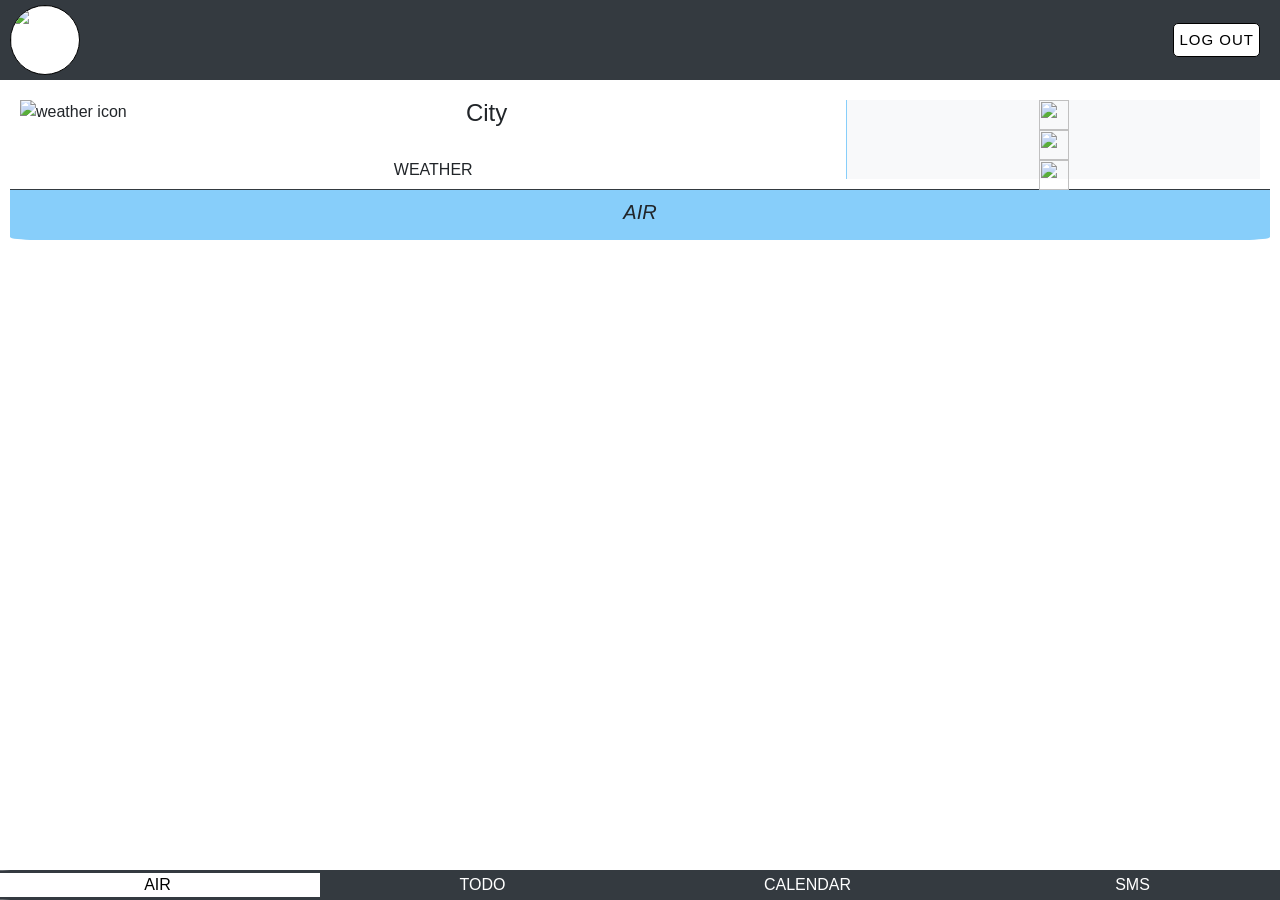
==== commit c4190157: "Update app.html add footer-panel add AIR, Calendar, Wether, SMS" ====
--- a/www/app.html
+++ b/www/app.html
@@ -86,7 +86,165 @@
       <button type="button" id="logOut">Log Out</button>
     </div>
     <!-- -----------------------------LOGIN---------------- -->
-    
+    <div class="limiter">
+      <div class="weather divs" id="weather-block">
+        <div class="weather_block">
+          <div class="weather_now">
+            <img src="" alt="weather icon" id="weather_icon" />
+            <span id="weather_temp"></span>
+            <h4 id="city_name">City</h4>
+            <span id="weather_data"></span><br />
+            <span id="weather_info">WEATHER</span>
+          </div>
+          <div class="weather_later">
+            <span class="wls"></span> <img src="" alt="" class="wli" />
+            <span class="wlsh"></span><br />
+            <span class="wls"></span> <img src="" alt="" class="wli" />
+            <span class="wlsh"></span><br />
+            <span class="wls"></span> <img src="" alt="" class="wli" />
+            <span class="wlsh"></span>
+          </div>
+        </div>
+        <div class="air_block">
+          <!-- <span>Level of pollution: <span id="air_level"></span></span><br> -->
+          <span id="air_status">AIR</span>
+        </div>
+      </div>
+      <div class="to_do_list divs d-none" id="todo-block">
+        <!-- <span>TO DO LIST</span> -->
+        <div class="app">
+          <div class="app__header">
+            <div class="app__title">
+              <span class="app__title-text">To Do List</span>
+            </div>
+            <div class="app__info">
+              <div class="app__info-item">
+                <span class="app__info-text">Tasks</span>
+                <span class="app__info-number" id="js-all-tasks"></span>
+              </div>
+              <div class="app__info-item">
+                <span class="app__info-text">Done</span>
+                <span class="app__info-number" id="js-done-tasks"></span>
+              </div>
+            </div>
+          </div>
+          <div class="app__body">
+            <ul class="app__list" id="app__list"></ul>
+          </div>
+          <div class="app__footer">
+            <input
+              class="app__task-new"
+              id="app__task-new"
+              placeholder="Add new task"
+            />
+            <button type="button" id="add_tsk">Add</button>
+            <input type="time" id="time" />
+          </div>
+          <div class="add_photo">
+            <button id="btnCamera" type="button">
+              <i class="fas fa-camera-retro"></i>
+            </button>
+            <a data-fancybox="gallery" href="big_1.jpg" id="big_img"
+              ><img src="images/to-do.jpg" id="small_img"
+            /></a>
+          </div>
+        </div>
+      </div>
+      <!-- calendar--------------------- -->
+      <div class="calendar divs d-none" id="cal-block">
+        <p id="today"></p>
+        <input type="text" id="datepicker" name="something" value="" />
+        <input type="text" id="eventName" />
+        <button id="event_btn">Add Event</button>
+
+        <div class="events" id="events"></div>
+      </div>
+      <!-- fastsms ------------------------ -->
+      <div class="fast_sms divs d-none" id="sms-block">
+        <div class="app__header">
+          <div class="app__title">
+            <span class="app__title-text">Fast SMS</span>
+          </div>
+        </div>
+        <div class="fast_sms__number">
+          <input
+            id="numberTxt"
+            placeholder="Enter mobile number"
+            value=""
+            type="tel"
+          />
+        </div>
+        <div class id="fast_sms__choose">
+          <form>
+            <input
+              id="contactTxt"
+              placeholder="Enter contact's name"
+              list="contactsList"
+              onInput="selectContact()"
+            />
+            <datalist id="contactsList"></datalist>
+          </form>
+        </div>
+        <div class="fast_sms__message">
+          <textarea id="messageTxt" placeholder="Enter message"></textarea>
+        </div>
+        <input
+          type="button"
+          id="sendSms_bttn"
+          onclick="app.sendSms()"
+          value="Send SMS"
+        />
+        <div class="app">
+          <div class="app__header" id="sms_app">
+            <div class="app__title">
+              <span class="app__title-text">SMS Templates</span>
+            </div>
+          </div>
+          <div class="app__body">
+            <ul class="app__list" id="fast_sms__list"></ul>
+          </div>
+          <div class="app__footer">
+            <input
+              class="app__task-new"
+              id="fast_sms__template-new"
+              placeholder="Add new template"
+            />
+            <button type="button" id="add_template">Add</button>
+          </div>
+        </div>
+      </div>
+      <div class="footer-panel row divs">
+        <div
+          class="col change-location active"
+          id="weather"
+          onclick="changeLocation('weather')"
+        >
+          AIR
+        </div>
+        <div
+          class="col change-location"
+          id="todo"
+          onclick="changeLocation('todo')"
+        >
+          TODO
+        </div>
+        <div
+          class="col change-location"
+          id="cal"
+          onclick="changeLocation('cal')"
+        >
+          CALENDAR
+        </div>
+        <div
+          class="col change-location"
+          id="sms"
+          onclick="changeLocation('sms')"
+        >
+          SMS
+        </div>
+      </div>
+    </div>
+
     <!-- Optional JavaScript -->
     <!-- jQuery first, then Popper.js, then Bootstrap JS -->
     <script
